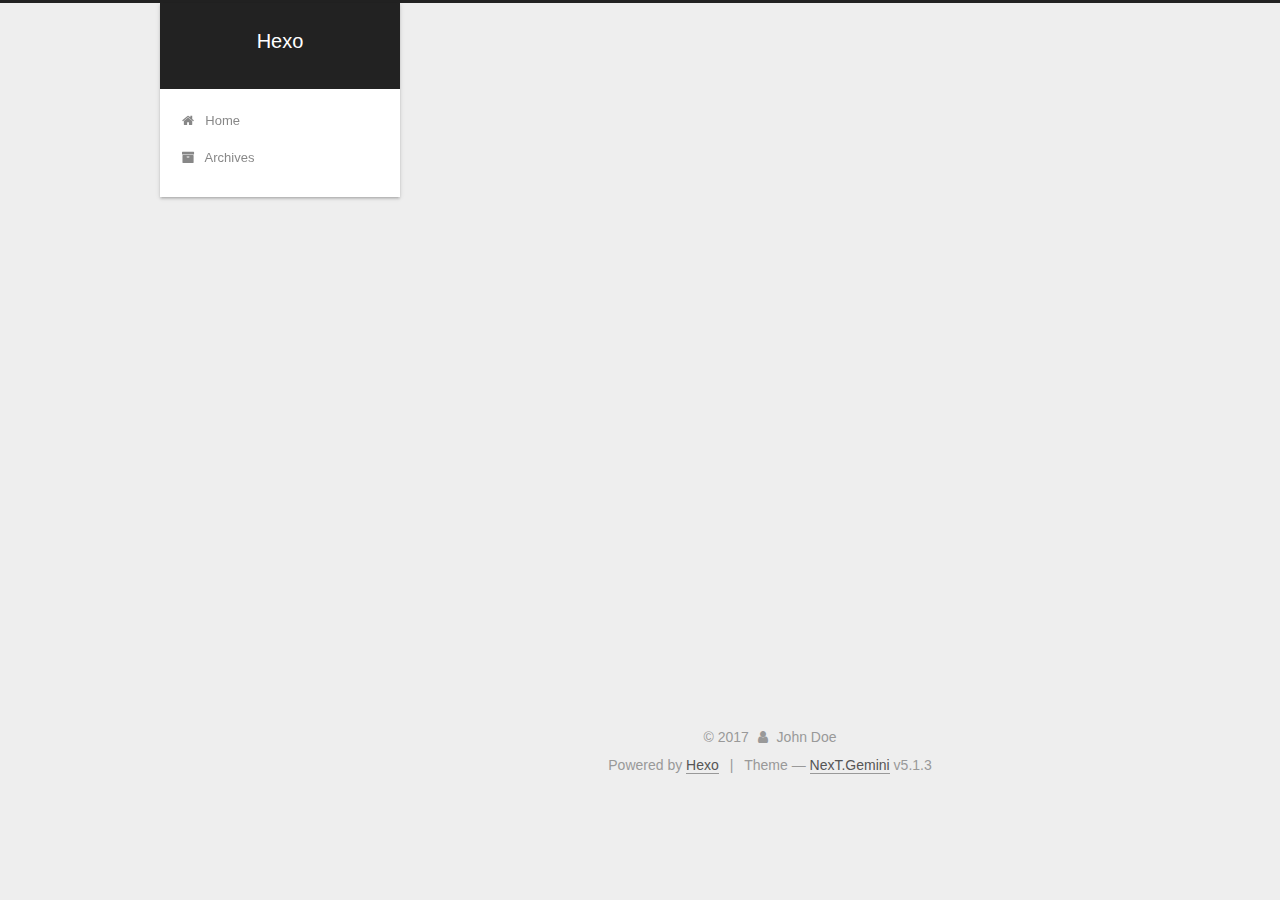
==== archives/index.html @ c8577783 "Site updated: 2017-12-04 16:47:57" ====
<!DOCTYPE html>



  


<html class="theme-next gemini use-motion" lang="">
<head>
  <meta charset="UTF-8"/>
<meta http-equiv="X-UA-Compatible" content="IE=edge" />
<meta name="viewport" content="width=device-width, initial-scale=1, maximum-scale=1"/>
<meta name="theme-color" content="#222">









<meta http-equiv="Cache-Control" content="no-transform" />
<meta http-equiv="Cache-Control" content="no-siteapp" />
















  
  
  <link href="/lib/fancybox/source/jquery.fancybox.css?v=2.1.5" rel="stylesheet" type="text/css" />







<link href="/lib/font-awesome/css/font-awesome.min.css?v=4.6.2" rel="stylesheet" type="text/css" />

<link href="/css/main.css?v=5.1.3" rel="stylesheet" type="text/css" />


  <link rel="apple-touch-icon" sizes="180x180" href="/images/apple-touch-icon-next.png?v=5.1.3">


  <link rel="icon" type="image/png" sizes="32x32" href="/images/favicon-32x32-next.png?v=5.1.3">


  <link rel="icon" type="image/png" sizes="16x16" href="/images/favicon-16x16-next.png?v=5.1.3">


  <link rel="mask-icon" href="/images/logo.svg?v=5.1.3" color="#222">





  <meta name="keywords" content="Hexo, NexT" />










<meta property="og:type" content="website">
<meta property="og:title" content="Hexo">
<meta property="og:url" content="http://yoursite.com/archives/index.html">
<meta property="og:site_name" content="Hexo">
<meta name="twitter:card" content="summary">
<meta name="twitter:title" content="Hexo">



<script type="text/javascript" id="hexo.configurations">
  var NexT = window.NexT || {};
  var CONFIG = {
    root: '/',
    scheme: 'Gemini',
    version: '5.1.3',
    sidebar: {"position":"left","display":"post","offset":12,"b2t":false,"scrollpercent":false,"onmobile":false},
    fancybox: true,
    tabs: true,
    motion: {"enable":true,"async":false,"transition":{"post_block":"fadeIn","post_header":"slideDownIn","post_body":"slideDownIn","coll_header":"slideLeftIn","sidebar":"slideUpIn"}},
    duoshuo: {
      userId: '0',
      author: 'Author'
    },
    algolia: {
      applicationID: '',
      apiKey: '',
      indexName: '',
      hits: {"per_page":10},
      labels: {"input_placeholder":"Search for Posts","hits_empty":"We didn't find any results for the search: ${query}","hits_stats":"${hits} results found in ${time} ms"}
    }
  };
</script>



  <link rel="canonical" href="http://yoursite.com/archives/"/>





  <title>Archive | Hexo</title>
  








</head>

<body itemscope itemtype="http://schema.org/WebPage" lang="">

  
  
    
  

  <div class="container sidebar-position-left page-archive">
    <div class="headband"></div>

    <header id="header" class="header" itemscope itemtype="http://schema.org/WPHeader">
      <div class="header-inner"><div class="site-brand-wrapper">
  <div class="site-meta ">
    

    <div class="custom-logo-site-title">
      <a href="/"  class="brand" rel="start">
        <span class="logo-line-before"><i></i></span>
        <span class="site-title">Hexo</span>
        <span class="logo-line-after"><i></i></span>
      </a>
    </div>
      
        <p class="site-subtitle"></p>
      
  </div>

  <div class="site-nav-toggle">
    <button>
      <span class="btn-bar"></span>
      <span class="btn-bar"></span>
      <span class="btn-bar"></span>
    </button>
  </div>
</div>

<nav class="site-nav">
  

  
    <ul id="menu" class="menu">
      
        
        <li class="menu-item menu-item-home">
          <a href="/" rel="section">
            
              <i class="menu-item-icon fa fa-fw fa-home"></i> <br />
            
            Home
          </a>
        </li>
      
        
        <li class="menu-item menu-item-archives">
          <a href="/archives/" rel="section">
            
              <i class="menu-item-icon fa fa-fw fa-archive"></i> <br />
            
            Archives
          </a>
        </li>
      

      
    </ul>
  

  
</nav>



 </div>
    </header>

    <main id="main" class="main">
      <div class="main-inner">
        <div class="content-wrap">
          <div id="content" class="content">
            

  
  
  
  <div class="post-block archive">
    <div id="posts" class="posts-collapse">
      <span class="archive-move-on"></span>

      <span class="archive-page-counter">
        
        
        
          
        
        Um..! 2 posts in total. Keep on posting.
      </span>

      

        
        
        

        
          
          <div class="collection-title">
            <h1 class="archive-year" id="archive-year-2017">2017</h1>
          </div>
        
        

        

  <article class="post post-type-normal" itemscope itemtype="http://schema.org/Article">
    <header class="post-header">

      <h2 class="post-title">
        
            <a class="post-title-link" href="/2017/12/04/test-my-site/" itemprop="url">
              
                <span itemprop="name">test_my_site</span>
              
            </a>
        
      </h2>

      <div class="post-meta">
        <time class="post-time" itemprop="dateCreated"
              datetime="2017-12-04T14:31:10+08:00"
              content="2017-12-04" >
          12-04
        </time>
      </div>

    </header>
  </article>



      

        
        
        

        
        

        

  <article class="post post-type-normal" itemscope itemtype="http://schema.org/Article">
    <header class="post-header">

      <h2 class="post-title">
        
            <a class="post-title-link" href="/2017/12/04/hello-world/" itemprop="url">
              
                <span itemprop="name">Hello World</span>
              
            </a>
        
      </h2>

      <div class="post-meta">
        <time class="post-time" itemprop="dateCreated"
              datetime="2017-12-04T14:22:46+08:00"
              content="2017-12-04" >
          12-04
        </time>
      </div>

    </header>
  </article>



      

    </div>
  </div>
  
  
  

  



          </div>
          


          

        </div>
        
          
  
  <div class="sidebar-toggle">
    <div class="sidebar-toggle-line-wrap">
      <span class="sidebar-toggle-line sidebar-toggle-line-first"></span>
      <span class="sidebar-toggle-line sidebar-toggle-line-middle"></span>
      <span class="sidebar-toggle-line sidebar-toggle-line-last"></span>
    </div>
  </div>

  <aside id="sidebar" class="sidebar">
    
    <div class="sidebar-inner">

      

      

      <section class="site-overview-wrap sidebar-panel sidebar-panel-active">
        <div class="site-overview">
          <div class="site-author motion-element" itemprop="author" itemscope itemtype="http://schema.org/Person">
            
              <p class="site-author-name" itemprop="name">John Doe</p>
              <p class="site-description motion-element" itemprop="description"></p>
          </div>

          <nav class="site-state motion-element">

            
              <div class="site-state-item site-state-posts">
              
                <a href="/archives/">
              
                  <span class="site-state-item-count">2</span>
                  <span class="site-state-item-name">posts</span>
                </a>
              </div>
            

            

            

          </nav>

          

          <div class="links-of-author motion-element">
            
          </div>

          
          

          
          

          

        </div>
      </section>

      

      

    </div>
  </aside>


        
      </div>
    </main>

    <footer id="footer" class="footer">
      <div class="footer-inner">
        <div class="copyright">&copy; <span itemprop="copyrightYear">2017</span>
  <span class="with-love">
    <i class="fa fa-user"></i>
  </span>
  <span class="author" itemprop="copyrightHolder">John Doe</span>

  
</div>


  <div class="powered-by">Powered by <a class="theme-link" target="_blank" href="https://hexo.io">Hexo</a></div>



  <span class="post-meta-divider">|</span>



  <div class="theme-info">Theme &mdash; <a class="theme-link" target="_blank" href="https://github.com/iissnan/hexo-theme-next">NexT.Gemini</a> v5.1.3</div>




        







        
      </div>
    </footer>

    
      <div class="back-to-top">
        <i class="fa fa-arrow-up"></i>
        
      </div>
    

    

  </div>

  

<script type="text/javascript">
  if (Object.prototype.toString.call(window.Promise) !== '[object Function]') {
    window.Promise = null;
  }
</script>









  












  
  
    <script type="text/javascript" src="/lib/jquery/index.js?v=2.1.3"></script>
  

  
  
    <script type="text/javascript" src="/lib/fastclick/lib/fastclick.min.js?v=1.0.6"></script>
  

  
  
    <script type="text/javascript" src="/lib/jquery_lazyload/jquery.lazyload.js?v=1.9.7"></script>
  

  
  
    <script type="text/javascript" src="/lib/velocity/velocity.min.js?v=1.2.1"></script>
  

  
  
    <script type="text/javascript" src="/lib/velocity/velocity.ui.min.js?v=1.2.1"></script>
  

  
  
    <script type="text/javascript" src="/lib/fancybox/source/jquery.fancybox.pack.js?v=2.1.5"></script>
  


  


  <script type="text/javascript" src="/js/src/utils.js?v=5.1.3"></script>

  <script type="text/javascript" src="/js/src/motion.js?v=5.1.3"></script>



  
  


  <script type="text/javascript" src="/js/src/affix.js?v=5.1.3"></script>

  <script type="text/javascript" src="/js/src/schemes/pisces.js?v=5.1.3"></script>



  

  


  <script type="text/javascript" src="/js/src/bootstrap.js?v=5.1.3"></script>



  


  




	





  





  












  





  

  

  

  
  

  

  

  

</body>
</html>
---- css/main.css ----
/* normalize.css v3.0.2 | MIT License | git.io/normalize */
html {
  font-family: sans-serif; /* 1 */
  -ms-text-size-adjust: 100%; /* 2 */
  -webkit-text-size-adjust: 100%; /* 2 */
}
body {
  margin: 0;
}
article,
aside,
details,
figcaption,
figure,
footer,
header,
hgroup,
main,
menu,
nav,
section,
summary {
  display: block;
}
audio,
canvas,
progress,
video {
  display: inline-block; /* 1 */
  vertical-align: baseline; /* 2 */
}
audio:not([controls]) {
  display: none;
  height: 0;
}
[hidden],
template {
  display: none;
}
a {
  background-color: transparent;
}
a:active,
a:hover {
  outline: 0;
}
abbr[title] {
  border-bottom: 1px dotted;
}
b,
strong {
  font-weight: bold;
}
dfn {
  font-style: italic;
}
h1 {
  font-size: 2em;
  margin: 0.67em 0;
}
mark {
  background: #ff0;
  color: #000;
}
small {
  font-size: 80%;
}
sub,
sup {
  font-size: 75%;
  line-height: 0;
  position: relative;
  vertical-align: baseline;
}
sup {
  top: -0.5em;
}
sub {
  bottom: -0.25em;
}
img {
  border: 0;
}
svg:not(:root) {
  overflow: hidden;
}
figure {
  margin: 1em 40px;
}
hr {
  -moz-box-sizing: content-box;
  box-sizing: content-box;
  height: 0;
}
pre {
  overflow: auto;
}
code,
kbd,
pre,
samp {
  font-family: monospace, monospace;
  font-size: 1em;
}
button,
input,
optgroup,
select,
textarea {
  color: inherit; /* 1 */
  font: inherit; /* 2 */
  margin: 0; /* 3 */
}
button {
  overflow: visible;
}
button,
select {
  text-transform: none;
}
button,
html input[type="button"],
input[type="reset"],
input[type="submit"] {
  -webkit-appearance: button; /* 2 */
  cursor: pointer; /* 3 */
}
button[disabled],
html input[disabled] {
  cursor: default;
}
button::-moz-focus-inner,
input::-moz-focus-inner {
  border: 0;
  padding: 0;
}
input {
  line-height: normal;
}
input[type="checkbox"],
input[type="radio"] {
  box-sizing: border-box; /* 1 */
  padding: 0; /* 2 */
}
input[type="number"]::-webkit-inner-spin-button,
input[type="number"]::-webkit-outer-spin-button {
  height: auto;
}
input[type="search"] {
  -webkit-appearance: textfield; /* 1 */
  -moz-box-sizing: content-box;
  -webkit-box-sizing: content-box; /* 2 */
  box-sizing: content-box;
}
input[type="search"]::-webkit-search-cancel-button,
input[type="search"]::-webkit-search-decoration {
  -webkit-appearance: none;
}
fieldset {
  border: 1px solid #c0c0c0;
  margin: 0 2px;
  padding: 0.35em 0.625em 0.75em;
}
legend {
  border: 0; /* 1 */
  padding: 0; /* 2 */
}
textarea {
  overflow: auto;
}
optgroup {
  font-weight: bold;
}
table {
  border-collapse: collapse;
  border-spacing: 0;
}
td,
th {
  padding: 0;
}
::selection {
  background: #262a30;
  color: #fff;
}
body {
  position: relative;
  font-family: 'Lato', "PingFang SC", "Microsoft YaHei", sans-serif;
  font-size: 14px;
  line-height: 2;
  color: #555;
  background: #eee;
}
@media (max-width: 767px) {
  body {
    padding-right: 0 !important;
  }
}
@media (min-width: 768px) and (max-width: 991px) {
  body {
    padding-right: 0 !important;
  }
}
@media (min-width: 1600px) {
  body {
    font-size: 16px;
  }
}
h1,
h2,
h3,
h4,
h5,
h6 {
  margin: 0;
  padding: 0;
  font-weight: bold;
  line-height: 1.5;
  font-family: 'Lato', "PingFang SC", "Microsoft YaHei", sans-serif;
}
h2,
h3,
h4,
h5,
h6 {
  margin: 20px 0 15px;
}
h1 {
  font-size: 22px;
}
@media (max-width: 767px) {
  h1 {
    font-size: 18px;
  }
}
h2 {
  font-size: 20px;
}
@media (max-width: 767px) {
  h2 {
    font-size: 16px;
  }
}
h3 {
  font-size: 18px;
}
@media (max-width: 767px) {
  h3 {
    font-size: 14px;
  }
}
h4 {
  font-size: 16px;
}
@media (max-width: 767px) {
  h4 {
    font-size: 12px;
  }
}
h5 {
  font-size: 14px;
}
@media (max-width: 767px) {
  h5 {
    font-size: 10px;
  }
}
h6 {
  font-size: 12px;
}
@media (max-width: 767px) {
  h6 {
    font-size: 8px;
  }
}
p {
  margin: 0 0 20px 0;
}
a {
  color: #555;
  text-decoration: none;
  outline: none;
  border-bottom: 1px solid #999;
  word-wrap: break-word;
}
a:hover {
  color: #222;
  border-bottom-color: #222;
}
blockquote {
  margin: 0;
  padding: 0;
}
img {
  display: block;
  margin: auto;
  max-width: 100%;
  height: auto;
}
hr {
  margin: 40px 0;
  height: 3px;
  border: none;
  background-color: #ddd;
  background-image: repeating-linear-gradient(-45deg, #fff, #fff 4px, transparent 4px, transparent 8px);
}
blockquote {
  padding: 0 15px;
  color: #666;
  border-left: 4px solid #ddd;
}
blockquote cite::before {
  content: "-";
  padding: 0 5px;
}
dt {
  font-weight: 700;
}
dd {
  margin: 0;
  padding: 0;
}
kbd {
  border: 1px solid #ccc;
  border-radius: 0.2em;
  box-shadow: 0.1em 0.1em 0.2em rgba(0,0,0,0.1);
  background-color: #f9f9f9;
  font-family: inherit;
  background-image: -webkit-linear-gradient(top, #eee, #fff, #eee);
  padding: 0.1em 0.3em;
  white-space: nowrap;
}
.text-left {
  text-align: left;
}
.text-center {
  text-align: center;
}
.text-right {
  text-align: right;
}
.text-justify {
  text-align: justify;
}
.text-nowrap {
  white-space: nowrap;
}
.text-lowercase {
  text-transform: lowercase;
}
.text-uppercase {
  text-transform: uppercase;
}
.text-capitalize {
  text-transform: capitalize;
}
.center-block {
  display: block;
  margin-left: auto;
  margin-right: auto;
}
.clearfix:before,
.clearfix:after {
  content: " ";
  display: table;
}
.clearfix:after {
  clear: both;
}
.pullquote {
  width: 45%;
}
.pullquote.left {
  float: left;
  margin-left: 5px;
  margin-right: 10px;
}
.pullquote.right {
  float: right;
  margin-left: 10px;
  margin-right: 5px;
}
.affix.affix.affix {
  position: fixed;
}
.translation {
  margin-top: -20px;
  font-size: 14px;
  color: #999;
}
.scrollbar-measure {
  width: 100px;
  height: 100px;
  overflow: scroll;
  position: absolute;
  top: -9999px;
}
.use-motion .motion-element {
  opacity: 0;
}
table {
  margin: 20px 0;
  width: 100%;
  border-collapse: collapse;
  border-spacing: 0;
  border: 1px solid #ddd;
  font-size: 14px;
  table-layout: fixed;
  word-wrap: break-all;
}
table>tbody>tr:nth-of-type(odd) {
  background-color: #f9f9f9;
}
table>tbody>tr:hover {
  background-color: #f5f5f5;
}
caption,
th,
td {
  padding: 8px;
  text-align: left;
  vertical-align: middle;
  font-weight: normal;
}
th,
td {
  border-bottom: 3px solid #ddd;
  border-right: 1px solid #eee;
}
th {
  padding-bottom: 10px;
  font-weight: 700;
}
td {
  border-bottom-width: 1px;
}
html,
body {
  height: 100%;
}
.container {
  position: relative;
  min-height: 100%;
}
.header-inner {
  margin: 0 auto;
  padding: 100px 0 70px;
  width: calc(100% - 252px);
}
@media (min-width: 1600px) {
  .container .header-inner {
    width: 900px;
  }
}
.main {
  padding-bottom: 150px;
}
.main-inner {
  margin: 0 auto;
  width: calc(100% - 252px);
}
@media (min-width: 1600px) {
  .container .main-inner {
    width: 900px;
  }
}
.footer {
  position: absolute;
  left: 0;
  bottom: 0;
  width: 100%;
  min-height: 50px;
}
.footer-inner {
  box-sizing: border-box;
  margin: 20px auto;
  width: calc(100% - 252px);
}
@media (min-width: 1600px) {
  .container .footer-inner {
    width: 900px;
  }
}
pre,
.highlight {
  overflow: auto;
  margin: 20px 0;
  padding: 0;
  font-size: 13px;
  color: #4d4d4c;
  background: #f7f7f7;
  line-height: 1.6;
}
pre,
code {
  font-family: consolas, Menlo, "PingFang SC", "Microsoft YaHei", monospace;
}
code {
  padding: 2px 4px;
  word-wrap: break-word;
  color: #555;
  background: #eee;
  border-radius: 3px;
  font-size: 13px;
}
pre {
  padding: 10px;
}
pre code {
  padding: 0;
  color: #4d4d4c;
  background: none;
  text-shadow: none;
}
.highlight {
  border-radius: 1px;
}
.highlight pre {
  border: none;
  margin: 0;
  padding: 10px 0;
}
.highlight table {
  margin: 0;
  width: auto;
  border: none;
}
.highlight td {
  border: none;
  padding: 0;
}
.highlight figcaption {
  font-size: 1em;
  color: #4d4d4c;
  line-height: 1em;
  margin-bottom: 1em;
}
.highlight figcaption:before,
.highlight figcaption:after {
  content: " ";
  display: table;
}
.highlight figcaption:after {
  clear: both;
}
.highlight figcaption a {
  float: right;
  color: #4d4d4c;
}
.highlight figcaption a:hover {
  border-bottom-color: #4d4d4c;
}
.highlight .gutter pre {
  padding-left: 10px;
  padding-right: 10px;
  color: #869194;
  text-align: right;
  background-color: #eff2f3;
}
.highlight .code pre {
  width: 100%;
  padding-left: 10px;
  padding-right: 10px;
  background-color: #f7f7f7;
}
.highlight .line {
  height: 20px;
}
.gutter {
  -webkit-user-select: none;
  -moz-user-select: none;
  -ms-user-select: none;
  user-select: none;
}
.gist table {
  width: auto;
}
.gist table td {
  border: none;
}
pre .deletion {
  background: #fdd;
}
pre .addition {
  background: #dfd;
}
pre .meta {
  color: #8959a8;
}
pre .comment {
  color: #8e908c;
}
pre .variable,
pre .attribute,
pre .tag,
pre .regexp,
pre .ruby .constant,
pre .xml .tag .title,
pre .xml .pi,
pre .xml .doctype,
pre .html .doctype,
pre .css .id,
pre .css .class,
pre .css .pseudo {
  color: #c82829;
}
pre .number,
pre .preprocessor,
pre .built_in,
pre .literal,
pre .params,
pre .constant,
pre .command {
  color: #f5871f;
}
pre .ruby .class .title,
pre .css .rules .attribute,
pre .string,
pre .value,
pre .inheritance,
pre .header,
pre .ruby .symbol,
pre .xml .cdata,
pre .special,
pre .number,
pre .formula {
  color: #718c00;
}
pre .title,
pre .css .hexcolor {
  color: #3e999f;
}
pre .function,
pre .python .decorator,
pre .python .title,
pre .ruby .function .title,
pre .ruby .title .keyword,
pre .perl .sub,
pre .javascript .title,
pre .coffeescript .title {
  color: #4271ae;
}
pre .keyword,
pre .javascript .function {
  color: #8959a8;
}
.full-image.full-image.full-image {
  border: none;
  max-width: 100%;
  width: auto;
  margin: 20px auto;
}
@media (min-width: 992px) {
  .full-image.full-image.full-image {
    max-width: none;
    width: 118%;
    margin: 0 -9%;
  }
}
.blockquote-center,
.page-home .post-type-quote blockquote,
.page-post-detail .post-type-quote blockquote {
  position: relative;
  margin: 40px 0;
  padding: 0;
  border-left: none;
  text-align: center;
}
.blockquote-center::before,
.page-home .post-type-quote blockquote::before,
.page-post-detail .post-type-quote blockquote::before,
.blockquote-center::after,
.page-home .post-type-quote blockquote::after,
.page-post-detail .post-type-quote blockquote::after {
  position: absolute;
  content: ' ';
  display: block;
  width: 100%;
  height: 24px;
  opacity: 0.2;
  background-repeat: no-repeat;
  background-position: 0 -6px;
  background-size: 22px 22px;
}
.blockquote-center::before,
.page-home .post-type-quote blockquote::before,
.page-post-detail .post-type-quote blockquote::before {
  top: -20px;
  background-image: url("../images/quote-l.svg");
  border-top: 1px solid #ccc;
}
.blockquote-center::after,
.page-home .post-type-quote blockquote::after,
.page-post-detail .post-type-quote blockquote::after {
  bottom: -20px;
  background-image: url("../images/quote-r.svg");
  border-bottom: 1px solid #ccc;
  background-position: 100% 8px;
}
.blockquote-center p,
.page-home .post-type-quote blockquote p,
.page-post-detail .post-type-quote blockquote p,
.blockquote-center div,
.page-home .post-type-quote blockquote div,
.page-post-detail .post-type-quote blockquote div {
  text-align: center;
}
.post .post-body .group-picture img {
  box-sizing: border-box;
  padding: 0 3px;
  border: none;
}
.post .group-picture-row {
  overflow: hidden;
  margin-top: 6px;
}
.post .group-picture-row:first-child {
  margin-top: 0;
}
.post .group-picture-column {
  float: left;
}
.page-post-detail .post-body .group-picture-column {
  float: none;
  margin-top: 10px;
  width: auto !important;
}
.page-post-detail .post-body .group-picture-column img {
  margin: 0 auto;
}
.page-archive .group-picture-container {
  overflow: hidden;
}
.page-archive .group-picture-row {
  float: left;
}
.page-archive .group-picture-row:first-child {
  margin-top: 6px;
}
.page-archive .group-picture-column {
  max-width: 150px;
  max-height: 150px;
}
.post-body .note {
  position: relative;
  padding: 15px;
  margin-bottom: 20px;
  border: 1px solid #eee;
  border-left-width: 5px;
  border-radius: 3px;
}
.post-body .note h2,
.post-body .note h3,
.post-body .note h4,
.post-body .note h5,
.post-body .note h6 {
  margin-top: 0;
  margin-bottom: 0;
  border-bottom: initial;
  padding-top: 0 !important;
}
.post-body .note p:first-child,
.post-body .note ul:first-child,
.post-body .note ol:first-child,
.post-body .note table:first-child,
.post-body .note pre:first-child,
.post-body .note blockquote:first-child {
  margin-top: 0;
}
.post-body .note p:last-child,
.post-body .note ul:last-child,
.post-body .note ol:last-child,
.post-body .note table:last-child,
.post-body .note pre:last-child,
.post-body .note blockquote:last-child {
  margin-bottom: 0;
}
.post-body .note.default {
  border-left-color: #777;
}
.post-body .note.default h2,
.post-body .note.default h3,
.post-body .note.default h4,
.post-body .note.default h5,
.post-body .note.default h6 {
  color: #777;
}
.post-body .note.primary {
  border-left-color: #6f42c1;
}
.post-body .note.primary h2,
.post-body .note.primary h3,
.post-body .note.primary h4,
.post-body .note.primary h5,
.post-body .note.primary h6 {
  color: #6f42c1;
}
.post-body .note.info {
  border-left-color: #428bca;
}
.post-body .note.info h2,
.post-body .note.info h3,
.post-body .note.info h4,
.post-body .note.info h5,
.post-body .note.info h6 {
  color: #428bca;
}
.post-body .note.success {
  border-left-color: #5cb85c;
}
.post-body .note.success h2,
.post-body .note.success h3,
.post-body .note.success h4,
.post-body .note.success h5,
.post-body .note.success h6 {
  color: #5cb85c;
}
.post-body .note.warning {
  border-left-color: #f0ad4e;
}
.post-body .note.warning h2,
.post-body .note.warning h3,
.post-body .note.warning h4,
.post-body .note.warning h5,
.post-body .note.warning h6 {
  color: #f0ad4e;
}
.post-body .note.danger {
  border-left-color: #d9534f;
}
.post-body .note.danger h2,
.post-body .note.danger h3,
.post-body .note.danger h4,
.post-body .note.danger h5,
.post-body .note.danger h6 {
  color: #d9534f;
}
.post-body .label {
  display: inline;
  padding: 0 2px;
  white-space: nowrap;
}
.post-body .label.default {
  background-color: #f0f0f0;
}
.post-body .label.primary {
  background-color: #efe6f7;
}
.post-body .label.info {
  background-color: #e5f2f8;
}
.post-body .label.success {
  background-color: #e7f4e9;
}
.post-body .label.warning {
  background-color: #fcf6e1;
}
.post-body .label.danger {
  background-color: #fae8eb;
}
.post-body .tabs {
  position: relative;
  display: block;
  margin-bottom: 20px;
  padding-top: 10px;
}
.post-body .tabs ul.nav-tabs {
  margin: 0;
  padding: 0;
  display: flex;
  margin-bottom: -1px;
}
@media (max-width: 413px) {
  .post-body .tabs ul.nav-tabs {
    display: block;
    margin-bottom: 5px;
  }
}
.post-body .tabs ul.nav-tabs li.tab {
  list-style-type: none !important;
  margin: 0 0.25em 0 0;
  border-top: 3px solid transparent;
  border-left: 1px solid transparent;
  border-right: 1px solid transparent;
}
@media (max-width: 413px) {
  .post-body .tabs ul.nav-tabs li.tab {
    margin: initial;
    border-top: 1px solid transparent;
    border-left: 3px solid transparent;
    border-right: 1px solid transparent;
    border-bottom: 1px solid transparent;
  }
}
.post-body .tabs ul.nav-tabs li.tab a {
  outline: 0;
  border-bottom: initial;
  display: block;
  line-height: 1.8em;
  padding: 0.25em 0.75em;
  transition-duration: 0.2s;
  transition-timing-function: ease-out;
  transition-delay: 0s;
}
.post-body .tabs ul.nav-tabs li.tab a i {
  width: 1.285714285714286em;
}
.post-body .tabs ul.nav-tabs li.tab.active {
  border-top: 3px solid #fc6423;
  border-left: 1px solid #ddd;
  border-right: 1px solid #ddd;
  background-color: #fff;
}
@media (max-width: 413px) {
  .post-body .tabs ul.nav-tabs li.tab.active {
    border-top: 1px solid #ddd;
    border-left: 3px solid #fc6423;
    border-right: 1px solid #ddd;
    border-bottom: 1px solid #ddd;
  }
}
.post-body .tabs ul.nav-tabs li.tab.active a {
  cursor: default;
  color: #555;
}
.post-body .tabs .tab-content {
  background-color: #fff;
}
.post-body .tabs .tab-content .tab-pane {
  border: 1px solid #ddd;
  padding: 20px 20px 0 20px;
}
.post-body .tabs .tab-content .tab-pane:not(.active) {
  display: none !important;
}
.post-body .tabs .tab-content .tab-pane.active {
  display: block !important;
}
.btn {
  display: inline-block;
  padding: 0 20px;
  font-size: 14px;
  color: #555;
  background: #fff;
  border: 2px solid #555;
  text-decoration: none;
  border-radius: 2px;
  transition-property: background-color;
  transition-duration: 0.2s;
  transition-timing-function: ease-in-out;
  transition-delay: 0s;
  line-height: 2;
}
.btn:hover {
  border-color: #222;
  color: #fff;
  background: #222;
}
.btn +.btn {
  margin: 0 0 8px 8px;
}
.btn .fa-fw {
  width: 1.285714285714286em;
  text-align: left;
}
.btn-bar {
  display: block;
  width: 22px;
  height: 2px;
  background: #555;
  border-radius: 1px;
}
.btn-bar+.btn-bar {
  margin-top: 4px;
}
.pagination {
  margin: 120px 0 40px;
  text-align: center;
  border-top: 1px solid #eee;
}
.page-number-basic,
.pagination .prev,
.pagination .next,
.pagination .page-number,
.pagination .space {
  display: inline-block;
  position: relative;
  top: -1px;
  margin: 0 10px;
  padding: 0 11px;
}
@media (max-width: 767px) {
  .page-number-basic,
  .pagination .prev,
  .pagination .next,
  .pagination .page-number,
  .pagination .space {
    margin: 0 5px;
  }
}
.pagination .prev,
.pagination .next,
.pagination .page-number {
  border-bottom: 0;
  border-top: 1px solid #eee;
  transition-property: border-color;
  transition-duration: 0.2s;
  transition-timing-function: ease-in-out;
  transition-delay: 0s;
}
.pagination .prev:hover,
.pagination .next:hover,
.pagination .page-number:hover {
  border-top-color: #222;
}
.pagination .space {
  padding: 0;
  margin: 0;
}
.pagination .prev {
  margin-left: 0;
}
.pagination .next {
  margin-right: 0;
}
.pagination .page-number.current {
  color: #fff;
  background: #ccc;
  border-top-color: #ccc;
}
@media (max-width: 767px) {
  .pagination {
    border-top: none;
  }
  .pagination .prev,
  .pagination .next,
  .pagination .page-number {
    margin-bottom: 10px;
    border-top: 0;
    border-bottom: 1px solid #eee;
    padding: 0 10px;
  }
  .pagination .prev:hover,
  .pagination .next:hover,
  .pagination .page-number:hover {
    border-bottom-color: #222;
  }
}
.comments {
  margin: 60px 20px 0;
}
.tag-cloud {
  text-align: center;
}
.tag-cloud a {
  display: inline-block;
  margin: 10px;
}
.back-to-top {
  box-sizing: border-box;
  position: fixed;
  bottom: -100px;
  right: 30px;
  z-index: 1050;
  padding: 0 6px;
  width: 24px;
  background: #222;
  font-size: 12px;
  opacity: 0.6;
  color: #fff;
  cursor: pointer;
  text-align: center;
  -webkit-transform: translateZ(0);
  transition-property: bottom;
  transition-duration: 0.2s;
  transition-timing-function: ease-in-out;
  transition-delay: 0s;
}
@media (min-width: 768px) and (max-width: 991px) {
  .back-to-top {
    display: none !important;
  }
}
@media (max-width: 767px) {
  .back-to-top {
    display: none !important;
  }
}
.back-to-top.back-to-top-on {
  bottom: 30px;
}
.header {
  background: transparent;
}
.header-inner {
  position: relative;
}
.headband {
  height: 3px;
  background: #222;
}
.site-meta {
  margin: 0;
  text-align: center;
}
@media (max-width: 767px) {
  .site-meta {
    text-align: center;
  }
}
.brand {
  position: relative;
  display: inline-block;
  padding: 0 40px;
  color: #fff;
  background: #222;
  border-bottom: none;
}
.brand:hover {
  color: #fff;
}
.logo {
  display: inline-block;
  margin-right: 5px;
  line-height: 36px;
  vertical-align: top;
}
.site-title {
  display: inline-block;
  vertical-align: top;
  line-height: 36px;
  font-size: 20px;
  font-weight: normal;
  font-family: 'Lato', "PingFang SC", "Microsoft YaHei", sans-serif;
}
.site-subtitle {
  margin-top: 10px;
  font-size: 13px;
  color: #ddd;
}
.use-motion .brand {
  opacity: 0;
}
.use-motion .logo,
.use-motion .site-title,
.use-motion .site-subtitle {
  opacity: 0;
  position: relative;
  top: -10px;
}
.site-nav-toggle {
  display: none;
  position: absolute;
  top: 10px;
  left: 10px;
}
@media (max-width: 767px) {
  .site-nav-toggle {
    display: block;
  }
}
.site-nav-toggle button {
  margin-top: 2px;
  padding: 9px 10px;
  background: transparent;
  border: none;
}
@media (max-width: 767px) {
  .site-nav {
    display: none;
    margin: 0 -10px;
    padding: 0 10px;
    clear: both;
    border-top: 1px solid #ddd;
  }
}
@media (min-width: 768px) and (max-width: 991px) {
  .site-nav {
    display: block !important;
  }
}
@media (min-width: 992px) {
  .site-nav {
    display: block !important;
  }
}
.menu {
  margin-top: 20px;
  padding-left: 0;
  text-align: center;
}
.menu .menu-item {
  display: inline-block;
  margin: 0 10px;
  list-style: none;
}
@media screen and (max-width: 767px) {
  .menu .menu-item {
    margin-top: 10px;
  }
}
.menu .menu-item a {
  display: block;
  font-size: 13px;
  line-height: inherit;
  border-bottom: 1px solid transparent;
  transition-property: border-color;
  transition-duration: 0.2s;
  transition-timing-function: ease-in-out;
  transition-delay: 0s;
}
.menu .menu-item a:hover,
.menu-item-active a {
  border-bottom-color: #222;
}
.menu .menu-item .fa {
  margin-right: 5px;
}
.use-motion .menu-item {
  opacity: 0;
}
.post-body {
  font-family: 'Lato', "PingFang SC", "Microsoft YaHei", sans-serif;
}
@media (max-width: 767px) {
  .post-body {
    word-break: break-word;
  }
}
.post-body .fancybox img {
  display: block !important;
  margin: 0 auto;
  cursor: pointer;
  cursor: zoom-in;
  cursor: -webkit-zoom-in;
}
.post-body .image-caption,
.post-body .figure .caption {
  margin: -20px auto 15px;
  text-align: center;
  font-size: 14px;
  color: #999;
  font-weight: bold;
  line-height: 1;
}
.post-sticky-flag {
  display: inline-block;
  font-size: 16px;
  -ms-transform: rotate(30deg);
  -webkit-transform: rotate(30deg);
  -moz-transform: rotate(30deg);
  -ms-transform: rotate(30deg);
  -o-transform: rotate(30deg);
  transform: rotate(30deg);
}
.use-motion .post-block,
.use-motion .pagination,
.use-motion .comments {
  opacity: 0;
}
.use-motion .post-header {
  opacity: 0;
}
.use-motion .post-body {
  opacity: 0;
}
.use-motion .collection-title {
  opacity: 0;
}
.posts-expand {
  padding-top: 40px;
}
@media (max-width: 767px) {
  .posts-expand {
    margin: 0 20px;
  }
  .post-body pre .gutter pre {
    padding-right: 10px;
  }
  .post-body .highlight {
    margin-left: 0px;
    margin-right: 0px;
    padding: 0;
  }
  .post-body .highlight .gutter pre {
    padding-right: 10px;
  }
}
@media (min-width: 992px) {
  .posts-expand .post-body {
    text-align: justify;
  }
}
.posts-expand .post-body h2,
.posts-expand .post-body h3,
.posts-expand .post-body h4,
.posts-expand .post-body h5,
.posts-expand .post-body h6 {
  padding-top: 10px;
}
.posts-expand .post-body h2 .header-anchor,
.posts-expand .post-body h3 .header-anchor,
.posts-expand .post-body h4 .header-anchor,
.posts-expand .post-body h5 .header-anchor,
.posts-expand .post-body h6 .header-anchor {
  float: right;
  margin-left: 10px;
  color: #ccc;
  border-bottom-style: none;
  visibility: hidden;
}
.posts-expand .post-body h2 .header-anchor:hover,
.posts-expand .post-body h3 .header-anchor:hover,
.posts-expand .post-body h4 .header-anchor:hover,
.posts-expand .post-body h5 .header-anchor:hover,
.posts-expand .post-body h6 .header-anchor:hover {
  color: inherit;
}
.posts-expand .post-body h2:hover .header-anchor,
.posts-expand .post-body h3:hover .header-anchor,
.posts-expand .post-body h4:hover .header-anchor,
.posts-expand .post-body h5:hover .header-anchor,
.posts-expand .post-body h6:hover .header-anchor {
  visibility: visible;
}
.posts-expand .post-body ul li {
  list-style: circle;
}
.posts-expand .post-body img {
  box-sizing: border-box;
  margin: auto;
  padding: 3px;
  border: 1px solid #ddd;
}
.posts-expand .post-body .fancybox img {
  margin: 0 auto 25px;
}
@media (max-width: 767px) {
  .posts-collapse {
    margin: 0 20px;
  }
  .posts-collapse .post-title,
  .posts-collapse .post-meta {
    display: block;
    width: auto;
    text-align: left;
  }
}
.posts-collapse {
  position: relative;
  z-index: 1010;
  margin-left: 55px;
}
.posts-collapse::after {
  content: " ";
  position: absolute;
  top: 20px;
  left: 0;
  margin-left: -2px;
  width: 4px;
  height: 100%;
  background: #f5f5f5;
  z-index: -1;
}
@media (max-width: 767px) {
  .posts-collapse {
    margin: 0 20px;
  }
}
.posts-collapse .collection-title {
  position: relative;
  margin: 60px 0;
}
.posts-collapse .collection-title h1,
.posts-collapse .collection-title h2 {
  margin-left: 20px;
}
.posts-collapse .collection-title small {
  color: #bbb;
  margin-left: 5px;
}
.posts-collapse .collection-title::before {
  content: " ";
  position: absolute;
  left: 0;
  top: 50%;
  margin-left: -4px;
  margin-top: -4px;
  width: 8px;
  height: 8px;
  background: #bbb;
  border-radius: 50%;
}
.posts-collapse .post {
  margin: 30px 0;
}
.posts-collapse .post-header {
  position: relative;
  transition-duration: 0.2s;
  transition-timing-function: ease-in-out;
  transition-delay: 0s;
  transition-property: border;
  border-bottom: 1px dashed #ccc;
}
.posts-collapse .post-header::before {
  content: " ";
  position: absolute;
  left: 0;
  top: 12px;
  width: 6px;
  height: 6px;
  margin-left: -4px;
  background: #bbb;
  border-radius: 50%;
  border: 1px solid #fff;
  transition-duration: 0.2s;
  transition-timing-function: ease-in-out;
  transition-delay: 0s;
  transition-property: background;
}
.posts-collapse .post-header:hover {
  border-bottom-color: #666;
}
.posts-collapse .post-header:hover::before {
  background: #222;
}
.posts-collapse .post-meta {
  position: absolute;
  font-size: 12px;
  left: 20px;
  top: 5px;
}
.posts-collapse .post-comments-count {
  display: none;
}
.posts-collapse .post-title {
  margin-left: 60px;
  font-size: 16px;
  font-weight: normal;
  line-height: inherit;
}
.posts-collapse .post-title::after {
  margin-left: 3px;
  opacity: 0.6;
}
.posts-collapse .post-title a {
  color: #666;
  border-bottom: none;
}
.page-home .post-type-quote .post-header,
.page-post-detail .post-type-quote .post-header,
.page-home .post-type-quote .post-tags,
.page-post-detail .post-type-quote .post-tags {
  display: none;
}
.posts-expand .post-title {
  text-align: center;
  word-break: break-word;
  font-weight: 400;
}
.posts-expand .post-title-link {
  display: inline-block;
  position: relative;
  color: #555;
  border-bottom: none;
  line-height: 1.2;
  vertical-align: top;
}
.posts-expand .post-title-link::before {
  content: "";
  position: absolute;
  width: 100%;
  height: 2px;
  bottom: 0;
  left: 0;
  background-color: #000;
  visibility: hidden;
  -webkit-transform: scaleX(0);
  -moz-transform: scaleX(0);
  -ms-transform: scaleX(0);
  -o-transform: scaleX(0);
  transform: scaleX(0);
  transition-duration: 0.2s;
  transition-timing-function: ease-in-out;
  transition-delay: 0s;
}
.posts-expand .post-title-link:hover::before {
  visibility: visible;
  -webkit-transform: scaleX(1);
  -moz-transform: scaleX(1);
  -ms-transform: scaleX(1);
  -o-transform: scaleX(1);
  transform: scaleX(1);
}
.posts-expand .post-title-link .fa {
  font-size: 16px;
}
.posts-expand .post-meta {
  margin: 3px 0 60px 0;
  color: #999;
  font-family: 'Lato', "PingFang SC", "Microsoft YaHei", sans-serif;
  font-size: 12px;
  text-align: center;
}
.posts-expand .post-meta .post-category-list {
  display: inline-block;
  margin: 0;
  padding: 3px;
}
.posts-expand .post-meta .post-category-list-link {
  color: #999;
}
.posts-expand .post-meta .post-description {
  font-size: 14px;
  margin-top: 2px;
}
.post-meta-divider {
  margin: 0 0.5em;
}
.post-meta-item-icon {
  margin-right: 3px;
}
@media (min-width: 768px) and (max-width: 991px) {
  .post-meta-item-icon {
    display: inline-block;
  }
}
@media (max-width: 767px) {
  .post-meta-item-icon {
    display: inline-block;
  }
}
@media (min-width: 768px) and (max-width: 991px) {
  .post-meta-item-text {
    display: none;
  }
}
@media (max-width: 767px) {
  .post-meta-item-text {
    display: none;
  }
}
@media (max-width: 767px) {
  .posts-expand .post-comments-count {
    display: none;
  }
}
.post-button {
  margin-top: 40px;
}
.posts-expand .post-tags {
  margin-top: 40px;
  text-align: center;
}
.posts-expand .post-tags a {
  display: inline-block;
  margin-right: 10px;
  font-size: 13px;
}
.post-nav {
  display: table;
  margin-top: 15px;
  width: 100%;
  border-top: 1px solid #eee;
}
.post-nav-divider {
  display: table-cell;
  width: 10%;
}
.post-nav-item {
  display: table-cell;
  padding: 10px 0 0 0;
  width: 45%;
  vertical-align: top;
}
.post-nav-item a {
  position: relative;
  display: block;
  line-height: 25px;
  font-size: 14px;
  color: #555;
  border-bottom: none;
}
.post-nav-item a:hover {
  color: #222;
  border-bottom: none;
}
.post-nav-item a:active {
  top: 2px;
}
.post-nav-item .fa {
  position: absolute;
  top: 8px;
  left: 0;
  font-size: 12px;
}
.post-nav-next a {
  padding-left: 15px;
}
.post-nav-prev {
  text-align: right;
}
.post-nav-prev a {
  padding-right: 15px;
}
.post-nav-prev .fa {
  right: 0;
  left: auto;
}
.posts-expand .post-eof {
  display: block;
  margin: 80px auto 60px;
  width: 8%;
  height: 1px;
  background: #ccc;
  text-align: center;
}
.post:last-child .post-eof.post-eof.post-eof {
  display: none;
}
.post-gallery {
  display: table;
  table-layout: fixed;
  width: 100%;
  border-collapse: separate;
}
.post-gallery-row {
  display: table-row;
}
.post-gallery .post-gallery-img {
  display: table-cell;
  text-align: center;
  vertical-align: middle;
  border: none;
}
.post-gallery .post-gallery-img img {
  max-width: 100%;
  max-height: 100%;
  border: none;
}
.fancybox-close,
.fancybox-close:hover {
  border: none;
}
.rtl.post-body p,
.rtl.post-body a,
.rtl.post-body h1,
.rtl.post-body h2,
.rtl.post-body h3,
.rtl.post-body h4,
.rtl.post-body h5,
.rtl.post-body h6,
.rtl.post-body li,
.rtl.post-body ul,
.rtl.post-body ol {
  direction: rtl;
  font-family: UKIJ Ekran;
}
.rtl.post-title {
  font-family: UKIJ Ekran;
}
.sidebar {
  position: fixed;
  right: 0;
  top: 0;
  bottom: 0;
  width: 0;
  z-index: 1040;
  box-shadow: inset 0 2px 6px #000;
  background: #222;
  -webkit-transform: translateZ(0);
}
.sidebar a {
  color: #999;
  border-bottom-color: #555;
}
.sidebar a:hover {
  color: #eee;
}
@media (min-width: 768px) and (max-width: 991px) {
  .sidebar {
    display: none !important;
  }
}
@media (max-width: 767px) {
  .sidebar {
    display: none !important;
  }
}
.sidebar-inner {
  position: relative;
  padding: 20px 10px;
  color: #999;
  text-align: center;
}
.site-overview-wrap {
  overflow: hidden;
}
.site-overview {
  overflow-y: auto;
  overflow-x: hidden;
}
.sidebar-toggle {
  position: fixed;
  right: 30px;
  bottom: 45px;
  width: 14px;
  height: 14px;
  padding: 5px;
  background: #222;
  line-height: 0;
  z-index: 1050;
  cursor: pointer;
  -webkit-transform: translateZ(0);
}
@media (min-width: 768px) and (max-width: 991px) {
  .sidebar-toggle {
    display: none !important;
  }
}
@media (max-width: 767px) {
  .sidebar-toggle {
    display: none !important;
  }
}
.sidebar-toggle-line {
  position: relative;
  display: inline-block;
  vertical-align: top;
  height: 2px;
  width: 100%;
  background: #fff;
  margin-top: 3px;
}
.sidebar-toggle-line:first-child {
  margin-top: 0;
}
.site-author-image {
  display: block;
  margin: 0 auto;
  padding: 2px;
  max-width: 120px;
  height: auto;
  border: 1px solid #eee;
}
.site-author-name {
  margin: 0;
  text-align: center;
  color: #222;
  font-weight: 600;
}
.site-description {
  margin-top: 0;
  text-align: center;
  font-size: 13px;
  color: #999;
}
.site-state {
  overflow: hidden;
  line-height: 1.4;
  white-space: nowrap;
  text-align: center;
}
.site-state-item {
  display: inline-block;
  padding: 0 15px;
  border-left: 1px solid #eee;
}
.site-state-item:first-child {
  border-left: none;
}
.site-state-item a {
  border-bottom: none;
}
.site-state-item-count {
  display: block;
  text-align: center;
  color: inherit;
  font-weight: 600;
  font-size: 16px;
}
.site-state-item-name {
  font-size: 13px;
  color: #999;
}
.feed-link {
  margin-top: 20px;
}
.feed-link a {
  display: inline-block;
  padding: 0 15px;
  color: #fc6423;
  border: 1px solid #fc6423;
  border-radius: 4px;
}
.feed-link a i {
  color: #fc6423;
  font-size: 14px;
}
.feed-link a:hover {
  color: #fff;
  background: #fc6423;
}
.feed-link a:hover i {
  color: #fff;
}
.links-of-author {
  margin-top: 20px;
}
.links-of-author a {
  display: inline-block;
  vertical-align: middle;
  margin-right: 10px;
  margin-bottom: 10px;
  border-bottom-color: #555;
  font-size: 13px;
}
.links-of-author a:before {
  display: inline-block;
  vertical-align: middle;
  margin-right: 3px;
  content: " ";
  width: 4px;
  height: 4px;
  border-radius: 50%;
  background: #33c839;
}
.links-of-blogroll {
  font-size: 13px;
}
.links-of-blogroll-title {
  margin-top: 20px;
  font-size: 14px;
  font-weight: 600;
}
.links-of-blogroll-list {
  margin: 0;
  padding: 0;
  list-style: none;
}
.links-of-blogroll-item {
  padding: 2px 10px;
}
.links-of-blogroll-item a {
  max-width: 280px;
  box-sizing: border-box;
  display: inline-block;
  overflow: hidden;
  white-space: nowrap;
  text-overflow: ellipsis;
}
.sidebar-nav {
  margin: 0 0 20px;
  padding-left: 0;
}
.sidebar-nav li {
  display: inline-block;
  cursor: pointer;
  border-bottom: 1px solid transparent;
  font-size: 14px;
  color: #555;
}
.sidebar-nav li:hover {
  color: #fc6423;
}
.page-post-detail .sidebar-nav-toc {
  padding: 0 5px;
}
.page-post-detail .sidebar-nav-overview {
  margin-left: 10px;
}
.sidebar-nav .sidebar-nav-active {
  color: #fc6423;
  border-bottom-color: #fc6423;
}
.sidebar-nav .sidebar-nav-active:hover {
  color: #fc6423;
}
.sidebar-panel {
  display: none;
}
.sidebar-panel-active {
  display: block;
}
.post-toc-empty {
  font-size: 14px;
  color: #666;
}
.post-toc-wrap {
  overflow: hidden;
}
.post-toc {
  overflow: auto;
}
.post-toc ol {
  margin: 0;
  padding: 0 2px 5px 10px;
  text-align: left;
  list-style: none;
  font-size: 14px;
}
.post-toc ol > ol {
  padding-left: 0;
}
.post-toc ol a {
  transition-duration: 0.2s;
  transition-timing-function: ease-in-out;
  transition-delay: 0s;
  transition-property: all;
  color: #666;
  border-bottom-color: #ccc;
}
.post-toc ol a:hover {
  color: #000;
  border-bottom-color: #000;
}
.post-toc .nav-item {
  overflow: hidden;
  text-overflow: ellipsis;
  white-space: nowrap;
  line-height: 1.8;
}
.post-toc .nav .nav-child {
  display: none;
}
.post-toc .nav .active > .nav-child {
  display: block;
}
.post-toc .nav .active-current > .nav-child {
  display: block;
}
.post-toc .nav .active-current > .nav-child > .nav-item {
  display: block;
}
.post-toc .nav .active > a {
  color: #fc6423;
  border-bottom-color: #fc6423;
}
.post-toc .nav .active-current > a {
  color: #fc6423;
}
.post-toc .nav .active-current > a:hover {
  color: #fc6423;
}
.footer {
  font-size: 14px;
  color: #999;
}
.footer img {
  border: none;
}
.footer-inner {
  text-align: center;
}
.with-love {
  display: inline-block;
  margin: 0 5px;
}
.powered-by,
.theme-info {
  display: inline-block;
}
.cc-license {
  margin-top: 10px;
  text-align: center;
}
.cc-license .cc-opacity {
  opacity: 0.7;
  border-bottom: none;
}
.cc-license .cc-opacity:hover {
  opacity: 0.9;
}
.cc-license img {
  display: inline-block;
}
.theme-next #ds-thread #ds-reset {
  color: #555;
}
.theme-next #ds-thread #ds-reset .ds-replybox {
  margin-bottom: 30px;
}
.theme-next #ds-thread #ds-reset .ds-replybox .ds-avatar,
.theme-next #ds-reset .ds-avatar img {
  box-shadow: none;
}
.theme-next #ds-thread #ds-reset .ds-textarea-wrapper {
  border-color: #c7d4e1;
  background: none;
  border-top-right-radius: 3px;
  border-top-left-radius: 3px;
}
.theme-next #ds-thread #ds-reset .ds-textarea-wrapper textarea {
  height: 60px;
}
.theme-next #ds-reset .ds-rounded-top {
  border-radius: 0;
}
.theme-next #ds-thread #ds-reset .ds-post-toolbar {
  box-sizing: border-box;
  border: 1px solid #c7d4e1;
  background: #f6f8fa;
}
.theme-next #ds-thread #ds-reset .ds-post-options {
  height: 40px;
  border: none;
  background: none;
}
.theme-next #ds-thread #ds-reset .ds-toolbar-buttons {
  top: 11px;
}
.theme-next #ds-thread #ds-reset .ds-sync {
  top: 5px;
}
.theme-next #ds-thread #ds-reset .ds-post-button {
  top: 4px;
  right: 5px;
  width: 90px;
  height: 30px;
  border: 1px solid #c5ced7;
  border-radius: 3px;
  background-image: linear-gradient(#fbfbfc, #f5f7f9);
  color: #60676d;
}
.theme-next #ds-thread #ds-reset .ds-post-button:hover {
  background-position: 0 -30px;
  color: #60676d;
}
.theme-next #ds-thread #ds-reset .ds-comments-info {
  padding: 10px 0;
}
.theme-next #ds-thread #ds-reset .ds-sort {
  display: none;
}
.theme-next #ds-thread #ds-reset li.ds-tab a.ds-current {
  border: none;
  background: #f6f8fa;
  color: #60676d;
}
.theme-next #ds-thread #ds-reset li.ds-tab a.ds-current:hover {
  background-color: #e9f0f7;
  color: #60676d;
}
.theme-next #ds-thread #ds-reset li.ds-tab a {
  border-radius: 2px;
  padding: 5px;
}
.theme-next #ds-thread #ds-reset .ds-login-buttons p {
  color: #999;
  line-height: 36px;
}
.theme-next #ds-thread #ds-reset .ds-login-buttons .ds-service-list li {
  height: 28px;
}
.theme-next #ds-thread #ds-reset .ds-service-list a {
  background: none;
  padding: 5px;
  border: 1px solid;
  border-radius: 3px;
  text-align: center;
}
.theme-next #ds-thread #ds-reset .ds-service-list a:hover {
  color: #fff;
  background: #666;
}
.theme-next #ds-thread #ds-reset .ds-service-list .ds-weibo {
  color: #fc9b00;
  border-color: #fc9b00;
}
.theme-next #ds-thread #ds-reset .ds-service-list .ds-weibo:hover {
  background: #fc9b00;
}
.theme-next #ds-thread #ds-reset .ds-service-list .ds-qq {
  color: #60a3ec;
  border-color: #60a3ec;
}
.theme-next #ds-thread #ds-reset .ds-service-list .ds-qq:hover {
  background: #60a3ec;
}
.theme-next #ds-thread #ds-reset .ds-service-list .ds-renren {
  color: #2e7ac4;
  border-color: #2e7ac4;
}
.theme-next #ds-thread #ds-reset .ds-service-list .ds-renren:hover {
  background: #2e7ac4;
}
.theme-next #ds-thread #ds-reset .ds-service-list .ds-douban {
  color: #37994c;
  border-color: #37994c;
}
.theme-next #ds-thread #ds-reset .ds-service-list .ds-douban:hover {
  background: #37994c;
}
.theme-next #ds-thread #ds-reset .ds-service-list .ds-kaixin {
  color: #fef20d;
  border-color: #fef20d;
}
.theme-next #ds-thread #ds-reset .ds-service-list .ds-kaixin:hover {
  background: #fef20d;
}
.theme-next #ds-thread #ds-reset .ds-service-list .ds-netease {
  color: #f00;
  border-color: #f00;
}
.theme-next #ds-thread #ds-reset .ds-service-list .ds-netease:hover {
  background: #f00;
}
.theme-next #ds-thread #ds-reset .ds-service-list .ds-sohu {
  color: #ffcb05;
  border-color: #ffcb05;
}
.theme-next #ds-thread #ds-reset .ds-service-list .ds-sohu:hover {
  background: #ffcb05;
}
.theme-next #ds-thread #ds-reset .ds-service-list .ds-baidu {
  color: #2831e0;
  border-color: #2831e0;
}
.theme-next #ds-thread #ds-reset .ds-service-list .ds-baidu:hover {
  background: #2831e0;
}
.theme-next #ds-thread #ds-reset .ds-service-list .ds-google {
  color: #166bec;
  border-color: #166bec;
}
.theme-next #ds-thread #ds-reset .ds-service-list .ds-google:hover {
  background: #166bec;
}
.theme-next #ds-thread #ds-reset .ds-service-list .ds-weixin {
  color: #00ce0d;
  border-color: #00ce0d;
}
.theme-next #ds-thread #ds-reset .ds-service-list .ds-weixin:hover {
  background: #00ce0d;
}
.theme-next #ds-thread #ds-reset .ds-service-list .ds-more-services {
  border: none;
}
.theme-next #ds-thread #ds-reset .ds-service-list .ds-more-services:hover {
  background: none;
}
.theme-next #ds-reset .duoshuo-ua-admin {
  display: inline-block;
  color: #f00;
}
.theme-next #ds-reset .duoshuo-ua-platform,
.theme-next #ds-reset .duoshuo-ua-browser {
  color: #ccc;
}
.theme-next #ds-reset .duoshuo-ua-platform .fa,
.theme-next #ds-reset .duoshuo-ua-browser .fa {
  display: inline-block;
  margin-right: 3px;
}
.theme-next #ds-reset .duoshuo-ua-separator {
  display: inline-block;
  margin-left: 5px;
}
.theme-next .this_ua {
  background-color: #ccc !important;
  border-radius: 4px;
  padding: 0 5px !important;
  margin: 1px 1px !important;
  border: 1px solid #bbb !important;
  color: #fff;
  display: inline-block !important;
}
.theme-next .this_ua.admin {
  background-color: #d9534f !important;
  border-color: #d9534f !important;
}
.theme-next .this_ua.platform.iOS,
.theme-next .this_ua.platform.Mac,
.theme-next .this_ua.platform.Windows {
  background-color: #39b3d7 !important;
  border-color: #46b8da !important;
}
.theme-next .this_ua.platform.Linux {
  background-color: #3a3a3a !important;
  border-color: #1f1f1f !important;
}
.theme-next .this_ua.platform.Android {
  background-color: #00c47d !important;
  border-color: #01b171 !important;
}
.theme-next .this_ua.browser.Mobile,
.theme-next .this_ua.browser.Chrome {
  background-color: #5cb85c !important;
  border-color: #4cae4c !important;
}
.theme-next .this_ua.browser.Firefox {
  background-color: #f0ad4e !important;
  border-color: #eea236 !important;
}
.theme-next .this_ua.browser.Maxthon,
.theme-next .this_ua.browser.IE {
  background-color: #428bca !important;
  border-color: #357ebd !important;
}
.theme-next .this_ua.browser.baidu,
.theme-next .this_ua.browser.UCBrowser,
.theme-next .this_ua.browser.Opera {
  background-color: #d9534f !important;
  border-color: #d43f3a !important;
}
.theme-next .this_ua.browser.Android,
.theme-next .this_ua.browser.QQBrowser {
  background-color: #78ace9 !important;
  border-color: #4cae4c !important;
}
.post-spread {
  margin-top: 20px;
  text-align: center;
}
.jiathis_style {
  display: inline-block;
}
.jiathis_style a {
  border: none;
}
.fa {
  font-family: FontAwesome !important;
}
.post-spread {
  margin-top: 20px;
  text-align: center;
}
.bdshare-slide-button-box a {
  border: none;
}
.bdsharebuttonbox {
  display: inline-block;
}
.bdsharebuttonbox a {
  border: none;
}
.local-search-pop-overlay {
  position: fixed;
  width: 100%;
  height: 100%;
  top: 0;
  left: 0;
  z-index: 2080;
  background-color: rgba(0,0,0,0.3);
}
.local-search-popup {
  display: none;
  position: fixed;
  top: 10%;
  left: 50%;
  margin-left: -350px;
  width: 700px;
  height: 80%;
  padding: 0;
  background: #fff;
  color: #333;
  z-index: 9999;
  border-radius: 5px;
}
@media (max-width: 767px) {
  .local-search-popup {
    padding: 0;
    top: 0;
    left: 0;
    margin: 0;
    width: 100%;
    height: 100%;
    border-radius: 0;
  }
}
.local-search-popup ul.search-result-list {
  padding: 0;
  margin: 0 5px;
}
.local-search-popup p.search-result {
  border-bottom: 1px dashed #ccc;
  padding: 5px 0;
}
.local-search-popup a.search-result-title {
  font-weight: bold;
  font-size: 16px;
}
.local-search-popup .search-keyword {
  border-bottom: 1px dashed #f00;
  font-weight: bold;
  color: #f00;
}
.local-search-popup .local-search-header {
  padding: 5px;
  height: 36px;
  background: #f5f5f5;
  border-top-left-radius: 5px;
  border-top-right-radius: 5px;
}
.local-search-popup #local-search-result {
  overflow: auto;
  position: relative;
  padding: 5px 25px;
  height: calc(100% - 55px);
}
.local-search-popup .local-search-input-wrapper {
  display: inline-block;
  width: calc(100% - 90px);
  height: 36px;
  line-height: 36px;
  padding: 0 5px;
}
.local-search-popup .local-search-input-wrapper input {
  padding: 8px 0;
  height: 20px;
  display: block;
  width: 100%;
  outline: none;
  border: none;
  background: transparent;
  vertical-align: middle;
}
.local-search-popup .search-icon,
.local-search-popup .popup-btn-close {
  display: inline-block;
  font-size: 18px;
  color: #999;
  height: 36px;
  width: 18px;
  padding-left: 10px;
  padding-right: 10px;
}
.local-search-popup .search-icon {
  float: left;
}
.local-search-popup .popup-btn-close {
  border-left: 1px solid #eee;
  float: right;
  cursor: pointer;
}
.local-search-popup #no-result {
  position: absolute;
  left: 50%;
  top: 50%;
  -webkit-transform: translate(-50%, -50%);
  -webkit-transform: translate(-50%, -50%);
  -moz-transform: translate(-50%, -50%);
  -ms-transform: translate(-50%, -50%);
  -o-transform: translate(-50%, -50%);
  transform: translate(-50%, -50%);
  color: #ccc;
}
.site-uv,
.site-pv,
.page-pv {
  display: inline-block;
}
.site-uv .busuanzi-value,
.site-pv .busuanzi-value,
.page-pv .busuanzi-value {
  margin: 0 5px;
}
.site-uv {
  margin-right: 10px;
}
.site-uv::after {
  content: "|";
  padding-left: 10px;
}
.page-archive .archive-page-counter {
  position: relative;
  top: 3px;
  left: 20px;
}
@media (max-width: 767px) {
  .page-archive .archive-page-counter {
    top: 5px;
  }
}
.page-archive .posts-collapse .archive-move-on {
  position: absolute;
  top: 11px;
  left: 0;
  margin-left: -6px;
  width: 10px;
  height: 10px;
  opacity: 0.5;
  background: #555;
  border: 1px solid #fff;
  border-radius: 50%;
}
.category-all-page .category-all-title {
  text-align: center;
}
.category-all-page .category-all {
  margin-top: 20px;
}
.category-all-page .category-list {
  margin: 0;
  padding: 0;
  list-style: none;
}
.category-all-page .category-list-item {
  margin: 5px 10px;
}
.category-all-page .category-list-count {
  color: #bbb;
}
.category-all-page .category-list-count:before {
  display: inline;
  content: " (";
}
.category-all-page .category-list-count:after {
  display: inline;
  content: ") ";
}
.category-all-page .category-list-child {
  padding-left: 10px;
}
#schedule ul#event-list {
  padding-left: 30px;
}
#schedule ul#event-list hr {
  margin: 20px 0 45px 0 !important;
  background: #222;
}
#schedule ul#event-list hr:after {
  display: inline-block;
  content: 'NOW';
  background: #222;
  color: #fff;
  font-weight: bold;
  text-align: right;
  padding: 0 5px;
}
#schedule ul#event-list li.event {
  margin: 20px 0px;
  background: #f9f9f9;
  padding-left: 10px;
  min-height: 40px;
}
#schedule ul#event-list li.event h2.event-summary {
  margin: 0;
  padding-bottom: 3px;
}
#schedule ul#event-list li.event h2.event-summary:before {
  display: inline-block;
  font-family: FontAwesome;
  font-size: 8px;
  content: '\f111';
  vertical-align: middle;
  margin-right: 25px;
  color: #bbb;
}
#schedule ul#event-list li.event span.event-relative-time {
  display: inline-block;
  font-size: 12px;
  font-weight: 400;
  padding-left: 12px;
  color: #bbb;
}
#schedule ul#event-list li.event span.event-details {
  display: block;
  color: #bbb;
  margin-left: 56px;
  padding-top: 3px;
  padding-bottom: 6px;
  text-indent: -24px;
  line-height: 18px;
}
#schedule ul#event-list li.event span.event-details:before {
  text-indent: 0;
  display: inline-block;
  width: 14px;
  font-family: FontAwesome;
  text-align: center;
  margin-right: 9px;
  color: #bbb;
}
#schedule ul#event-list li.event span.event-details.event-location:before {
  content: '\f041';
}
#schedule ul#event-list li.event span.event-details.event-duration:before {
  content: '\f017';
}
#schedule ul#event-list li.event-past {
  background: #fcfcfc;
}
#schedule ul#event-list li.event-past > * {
  opacity: 0.6;
}
#schedule ul#event-list li.event-past h2.event-summary {
  color: #bbb;
}
#schedule ul#event-list li.event-past h2.event-summary:before {
  color: #dfdfdf;
}
#schedule ul#event-list li.event-now {
  background: #222;
  color: #fff;
  padding: 15px 0 15px 10px;
}
#schedule ul#event-list li.event-now h2.event-summary:before {
  -webkit-transform: scale(1.2);
  -moz-transform: scale(1.2);
  -ms-transform: scale(1.2);
  -o-transform: scale(1.2);
  transform: scale(1.2);
  color: #fff;
  animation: dot-flash 1s alternate infinite ease-in-out;
}
#schedule ul#event-list li.event-now * {
  color: #fff !important;
}
@-moz-keyframes dot-flash {
  from {
    opacity: 1;
    -webkit-transform: scale(1.1);
    -moz-transform: scale(1.1);
    -ms-transform: scale(1.1);
    -o-transform: scale(1.1);
    transform: scale(1.1);
  }
  to {
    opacity: 0;
    -webkit-transform: scale(1);
    -moz-transform: scale(1);
    -ms-transform: scale(1);
    -o-transform: scale(1);
    transform: scale(1);
  }
}
@-webkit-keyframes dot-flash {
  from {
    opacity: 1;
    -webkit-transform: scale(1.1);
    -moz-transform: scale(1.1);
    -ms-transform: scale(1.1);
    -o-transform: scale(1.1);
    transform: scale(1.1);
  }
  to {
    opacity: 0;
    -webkit-transform: scale(1);
    -moz-transform: scale(1);
    -ms-transform: scale(1);
    -o-transform: scale(1);
    transform: scale(1);
  }
}
@-o-keyframes dot-flash {
  from {
    opacity: 1;
    -webkit-transform: scale(1.1);
    -moz-transform: scale(1.1);
    -ms-transform: scale(1.1);
    -o-transform: scale(1.1);
    transform: scale(1.1);
  }
  to {
    opacity: 0;
    -webkit-transform: scale(1);
    -moz-transform: scale(1);
    -ms-transform: scale(1);
    -o-transform: scale(1);
    transform: scale(1);
  }
}
@keyframes dot-flash {
  from {
    opacity: 1;
    -webkit-transform: scale(1.1);
    -moz-transform: scale(1.1);
    -ms-transform: scale(1.1);
    -o-transform: scale(1.1);
    transform: scale(1.1);
  }
  to {
    opacity: 0;
    -webkit-transform: scale(1);
    -moz-transform: scale(1);
    -ms-transform: scale(1);
    -o-transform: scale(1);
    transform: scale(1);
  }
}
.page-post-detail .sidebar-toggle-line {
  background: #fc6423;
}
.page-post-detail .comments {
  overflow: hidden;
}
.header {
  position: relative;
  margin: 0 auto;
  width: 75%;
}
@media (min-width: 768px) and (max-width: 991px) {
  .header {
    width: auto;
  }
}
@media (max-width: 767px) {
  .header {
    width: auto;
  }
}
.header-inner {
  position: absolute;
  top: 0;
  overflow: hidden;
  padding: 0;
  width: 240px;
  background: #fff;
  box-shadow: 0 2px 2px 0 rgba(0,0,0,0.12), 0 3px 1px -2px rgba(0,0,0,0.06), 0 1px 5px 0 rgba(0,0,0,0.12);
  border-radius: initial;
}
@media (min-width: 1600px) {
  .container .header-inner {
    width: 240px;
  }
}
@media (min-width: 768px) and (max-width: 991px) {
  .header-inner {
    position: relative;
    width: auto;
    border-radius: initial;
  }
}
@media (max-width: 767px) {
  .header-inner {
    position: relative;
    width: auto;
    border-radius: initial;
  }
}
.main:before,
.main:after {
  content: " ";
  display: table;
}
.main:after {
  clear: both;
}
@media (min-width: 768px) and (max-width: 991px) {
  .main {
    padding-bottom: 100px;
  }
}
@media (max-width: 767px) {
  .main {
    padding-bottom: 100px;
  }
}
.container .main-inner {
  width: 75%;
}
@media (min-width: 768px) and (max-width: 991px) {
  .container .main-inner {
    width: auto;
  }
}
@media (max-width: 767px) {
  .container .main-inner {
    width: auto;
  }
}
.content-wrap {
  float: right;
  box-sizing: border-box;
  padding: 40px;
  width: calc(100% - 252px);
  background: #fff;
  min-height: 700px;
  box-shadow: 0 2px 2px 0 rgba(0,0,0,0.12), 0 3px 1px -2px rgba(0,0,0,0.06), 0 1px 5px 0 rgba(0,0,0,0.12);
  border-radius: initial;
}
@media (min-width: 768px) and (max-width: 991px) {
  .content-wrap {
    width: 100%;
    padding: 20px;
    border-radius: initial;
  }
}
@media (max-width: 767px) {
  .content-wrap {
    width: 100%;
    padding: 20px;
    min-height: auto;
    border-radius: initial;
  }
}
.sidebar {
  position: static;
  float: left;
  margin-top: 300px;
  width: 240px;
  background: #eee;
  box-shadow: none;
}
@media (min-width: 768px) and (max-width: 991px) {
  .sidebar {
    display: none;
  }
}
@media (max-width: 767px) {
  .sidebar {
    display: none;
  }
}
.sidebar-toggle {
  display: none;
}
.footer-inner {
  width: 75%;
  padding-left: 260px;
}
@media (min-width: 768px) and (max-width: 991px) {
  .footer-inner {
    width: auto;
    padding-left: 0 !important;
    padding-right: 0 !important;
  }
}
@media (max-width: 767px) {
  .footer-inner {
    width: auto;
    padding-left: 0 !important;
    padding-right: 0 !important;
  }
}
.sidebar-position-right .header-inner {
  right: 0;
}
.sidebar-position-right .content-wrap {
  float: left;
}
.sidebar-position-right .sidebar {
  float: right;
}
.sidebar-position-right .footer-inner {
  padding-left: 0;
  padding-right: 260px;
}
.site-brand-wrapper {
  position: relative;
}
.site-meta {
  padding: 20px 0;
  color: #fff;
  background: #222;
}
@media (min-width: 768px) and (max-width: 991px) {
  .site-meta {
    box-shadow: 0 0 16px rgba(0,0,0,0.5);
  }
}
@media (max-width: 767px) {
  .site-meta {
    box-shadow: 0 0 16px rgba(0,0,0,0.5);
  }
}
.brand {
  padding: 0;
  background: none;
}
.brand:hover {
  color: #fff;
}
.site-subtitle {
  margin: 10px 10px 0;
  font-weight: initial;
}
.site-search form {
  display: none;
}
.site-nav {
  border-top: none;
}
@media (min-width: 768px) and (max-width: 991px) {
  .site-nav {
    display: none !important;
  }
}
@media (min-width: 768px) and (max-width: 991px) {
  .site-nav-on {
    display: block !important;
  }
}
.menu .menu-item {
  display: block;
  margin: 0;
}
.menu .menu-item a {
  position: relative;
  box-sizing: border-box;
  padding: 5px 20px;
  text-align: left;
  line-height: inherit;
  transition-property: background-color;
  transition-duration: 0.2s;
  transition-timing-function: ease-in-out;
  transition-delay: 0s;
}
.menu .menu-item a:hover,
.menu-item-active a {
  background: #f9f9f9;
  border-bottom-color: #fff;
}
.menu .menu-item br {
  display: none;
}
.menu-item-active a:after {
  content: " ";
  position: absolute;
  top: 50%;
  margin-top: -3px;
  right: 15px;
  width: 6px;
  height: 6px;
  border-radius: 50%;
  background-color: #bbb;
}
.btn-bar {
  background-color: #fff;
}
.site-nav-toggle {
  left: 20px;
  top: 50%;
  -webkit-transform: translateY(-50%);
  -webkit-transform: translateY(-50%);
  -moz-transform: translateY(-50%);
  -ms-transform: translateY(-50%);
  -o-transform: translateY(-50%);
  transform: translateY(-50%);
}
@media (min-width: 768px) and (max-width: 991px) {
  .site-nav-toggle {
    display: block;
  }
}
.use-motion .sidebar .motion-element {
  opacity: 1;
}
.sidebar {
  margin-left: -100%;
  right: auto;
  bottom: auto;
  -webkit-transform: none;
}
.sidebar-inner {
  box-sizing: border-box;
  width: 240px;
  color: #555;
  background: #fff;
  box-shadow: 0 2px 2px 0 rgba(0,0,0,0.12), 0 3px 1px -2px rgba(0,0,0,0.06), 0 1px 5px 0 rgba(0,0,0,0.12), 0 -1px 0.5px 0 rgba(0,0,0,0.09);
  border-radius: initial;
  opacity: 0;
}
.sidebar-inner.affix {
  position: fixed;
  top: 12px;
}
.sidebar-inner.affix-bottom {
  position: absolute;
}
.site-overview {
  margin: 0 2px;
  text-align: left;
}
.site-author:before,
.site-author:after {
  content: " ";
  display: table;
}
.site-author:after {
  clear: both;
}
.sidebar a {
  color: #555;
}
.sidebar a:hover {
  color: #222;
}
.site-state-item {
  padding: 0 10px;
}
.links-of-author-item a:before {
  display: none;
}
.links-of-author-item a {
  border-bottom: none;
  text-decoration: underline;
}
.feed-link {
  border-top: 1px dotted #ccc;
  border-bottom: 1px dotted #ccc;
  text-align: center;
}
.feed-link a {
  display: block;
  color: #fc6423;
  border: none;
}
.feed-link a:hover {
  background: none;
  color: #e34603;
}
.feed-link a:hover i {
  color: #e34603;
}
.links-of-author {
  display: flex;
  flex-wrap: wrap;
  justify-content: center;
}
.links-of-author-item {
  margin: 5px 0 0;
  width: 50%;
}
.links-of-author-item a {
  max-width: 216px;
  box-sizing: border-box;
  display: inline-block;
  margin-right: 0;
  margin-bottom: 0;
  padding: 0 5px;
  overflow: hidden;
  white-space: nowrap;
  text-overflow: ellipsis;
}
.links-of-author-item a {
  display: block;
  text-decoration: none;
}
.links-of-author-item a:hover {
  border-radius: 4px;
  background: #eee;
}
.links-of-author-item .fa {
  margin-right: 2px;
  font-size: 16px;
}
.links-of-author-item .fa-globe {
  font-size: 15px;
}
.links-of-blogroll {
  text-align: center;
  margin-top: 20px;
  padding: 3px 0 0;
  border-top: 1px dotted #ccc;
}
.links-of-blogroll-title {
  margin-top: 0;
}
.links-of-blogroll-item {
  padding: 0;
}
.links-of-blogroll-inline:before,
.links-of-blogroll-inline:after {
  content: " ";
  display: table;
}
.links-of-blogroll-inline:after {
  clear: both;
}
.links-of-blogroll-inline .links-of-blogroll-item {
  margin: 5px 0 0;
  width: 50%;
  display: inline-block;
  width: unset;
}
.links-of-blogroll-inline .links-of-blogroll-item a {
  max-width: 216px;
  box-sizing: border-box;
  display: inline-block;
  margin-right: 0;
  margin-bottom: 0;
  padding: 0 5px;
  overflow: hidden;
  white-space: nowrap;
  text-overflow: ellipsis;
}
.content-wrap {
  padding: initial;
  background: initial;
  box-shadow: initial;
  border-radius: initial;
}
.post-block {
  padding: 40px;
  background: #fff;
  box-shadow: 0 2px 2px 0 rgba(0,0,0,0.12), 0 3px 1px -2px rgba(0,0,0,0.06), 0 1px 5px 0 rgba(0,0,0,0.12);
  border-radius: initial;
}
#posts > article + article .post-block {
  margin-top: 12px;
  box-shadow: 0 2px 2px 0 rgba(0,0,0,0.12), 0 3px 1px -2px rgba(0,0,0,0.06), 0 1px 5px 0 rgba(0,0,0,0.12), 0 -1px 0.5px 0 rgba(0,0,0,0.09);
  border-radius: initial;
}
.comments {
  padding: 40px;
  margin: initial;
  margin-top: 12px;
  background: #fff;
  box-shadow: 0 2px 2px 0 rgba(0,0,0,0.12), 0 3px 1px -2px rgba(0,0,0,0.06), 0 1px 5px 0 rgba(0,0,0,0.12), 0 -1px 0.5px 0 rgba(0,0,0,0.09);
  border-radius: initial;
}
.posts-expand {
  padding-top: initial;
}
.post-nav-divider {
  width: 4%;
}
.post-nav-item {
  width: 48%;
}
.post-eof,
.post-spread {
  display: none !important;
}
.pagination {
  margin: 12px 0 0;
  border-top: initial;
  background: #fff;
  box-shadow: 0 2px 2px 0 rgba(0,0,0,0.12), 0 3px 1px -2px rgba(0,0,0,0.06), 0 1px 5px 0 rgba(0,0,0,0.12), 0 -1px 0.5px 0 rgba(0,0,0,0.09);
  border-radius: initial;
  padding: 10px 0 10px;
}
.pagination .prev,
.pagination .next,
.pagination .page-number {
  margin-bottom: initial;
  top: initial;
}
.main {
  padding-bottom: initial;
}
.footer {
  bottom: auto;
}
.post-header h1,
.post-header h2 {
  margin: initial;
}
.posts-expand .post-title-link {
  line-height: inherit;
}
.posts-expand .post-title {
  font-size: 1.7em;
}
.post-body h1 {
  font-size: 1.6em;
  border-bottom: 1px solid #eee;
}
.post-body h2 {
  font-size: 1.45em;
  border-bottom: 1px solid #eee;
}
.post-body h3 {
  font-size: 1.3em;
  border-bottom: 1px dotted #eee;
}
.post-body h4 {
  font-size: 1.2em;
}
.post-body h5 {
  font-size: 1.07em;
}
.post-body h6 {
  font-size: 1.03em;
}
@media (min-width: 768px) and (max-width: 991px) {
  .content-wrap {
    padding: 10px;
  }
  .posts-expand {
    margin: initial;
  }
  .posts-expand .post-button {
    margin-top: 20px;
  }
  .post-block {
    padding: 20px;
    box-shadow: 0 2px 2px 0 rgba(0,0,0,0.12), 0 3px 1px -2px rgba(0,0,0,0.06), 0 1px 5px 0 rgba(0,0,0,0.12), 0 -1px 0.5px 0 rgba(0,0,0,0.09);
    border-radius: initial;
  }
  #posts > article + article .post-block {
    margin-top: 10px;
  }
  .comments {
    margin-top: 10px;
    padding: 10px 20px;
  }
  .pagination {
    margin: 10px 0 0;
  }
}
@media (max-width: 767px) {
  .content-wrap {
    padding: 8px;
  }
  .posts-expand {
    margin: initial;
  }
  .posts-expand .post-button {
    margin-top: 12px;
  }
  .posts-expand img {
    padding: initial !important;
  }
  .post-block {
    padding: 12px;
    min-height: auto;
    box-shadow: 0 2px 2px 0 rgba(0,0,0,0.12), 0 3px 1px -2px rgba(0,0,0,0.06), 0 1px 5px 0 rgba(0,0,0,0.12), 0 -1px 0.5px 0 rgba(0,0,0,0.09);
    border-radius: initial;
  }
  #posts > article + article .post-block {
    margin-top: 8px;
  }
  .comments {
    margin-top: 8px;
    padding: 0 12px;
  }
  .pagination {
    margin: 8px 0 0;
  }
}
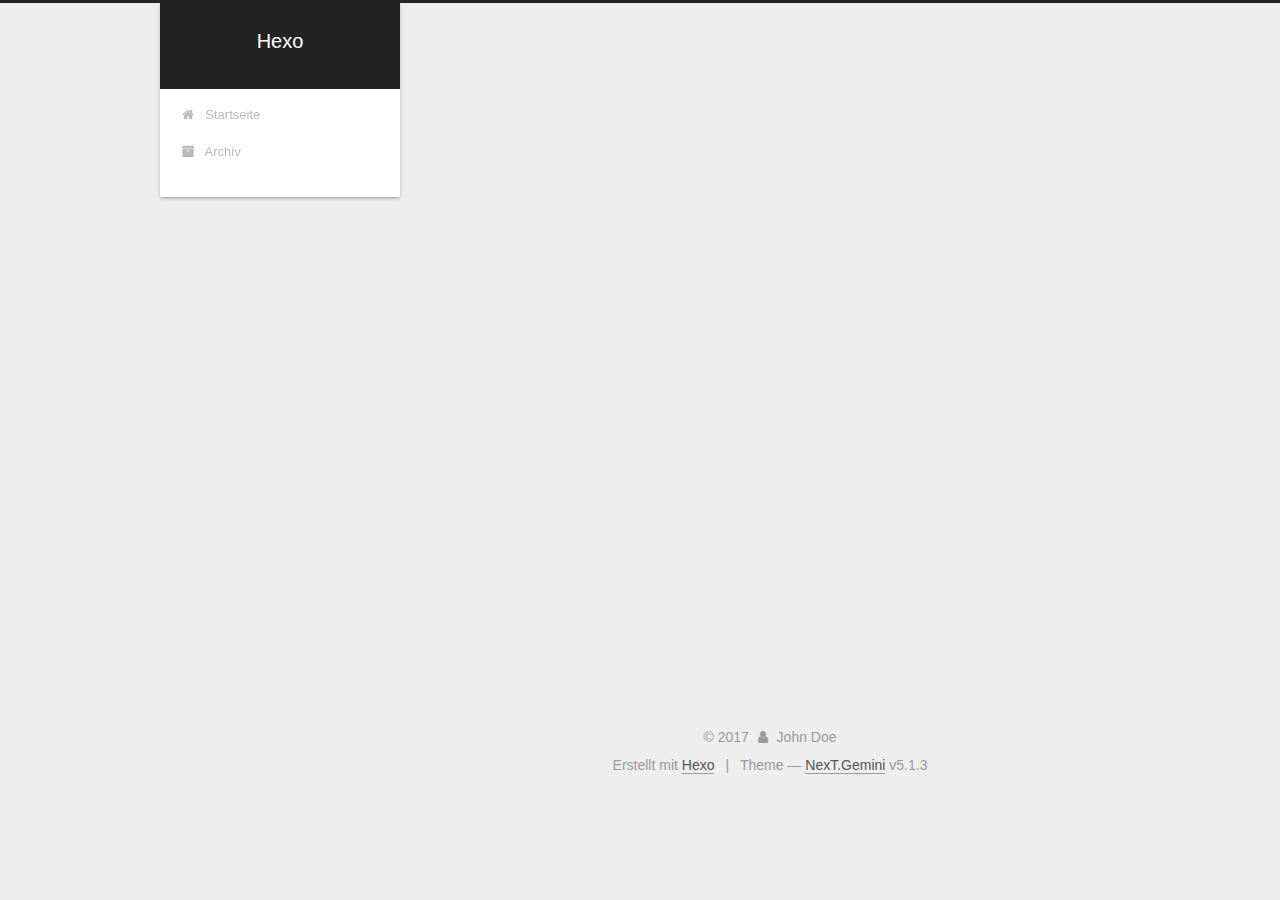
==== commit 8849e607: "Site updated: 2017-12-04 17:46:33" ====
--- a/archives/index.html
+++ b/archives/index.html
@@ -120,7 +120,7 @@
 
 
 
-  <title>Archive | Hexo</title>
+  <title>Archiv | Hexo</title>
   
 
 
@@ -180,7 +180,7 @@
             
               <i class="menu-item-icon fa fa-fw fa-home"></i> <br />
             
-            Home
+            Startseite
           </a>
         </li>
       
@@ -190,7 +190,7 @@
             
               <i class="menu-item-icon fa fa-fw fa-archive"></i> <br />
             
-            Archives
+            Archiv
           </a>
         </li>
       
@@ -226,7 +226,7 @@
         
           
         
-        Um..! 2 posts in total. Keep on posting.
+        Öhm..! Insgesamt 2 Artikel. Bleib dran.
       </span>
 
       
@@ -250,9 +250,9 @@
 
       <h2 class="post-title">
         
-            <a class="post-title-link" href="/2017/12/04/test-my-site/" itemprop="url">
+            <a class="post-title-link" href="/2017/12/04/My-First-Blog/" itemprop="url">
               
-                <span itemprop="name">test_my_site</span>
+                <span itemprop="name">My_First_Blog</span>
               
             </a>
         
@@ -260,7 +260,7 @@
 
       <div class="post-meta">
         <time class="post-time" itemprop="dateCreated"
-              datetime="2017-12-04T14:31:10+08:00"
+              datetime="2017-12-04T16:57:12+08:00"
               content="2017-12-04" >
           12-04
         </time>
@@ -362,7 +362,7 @@
                 <a href="/archives/">
               
                   <span class="site-state-item-count">2</span>
-                  <span class="site-state-item-name">posts</span>
+                  <span class="site-state-item-name">Artikel</span>
                 </a>
               </div>
             
@@ -414,7 +414,7 @@
 </div>
 
 
-  <div class="powered-by">Powered by <a class="theme-link" target="_blank" href="https://hexo.io">Hexo</a></div>
+  <div class="powered-by">Erstellt mit  <a class="theme-link" target="_blank" href="https://hexo.io">Hexo</a></div>
 
 
 
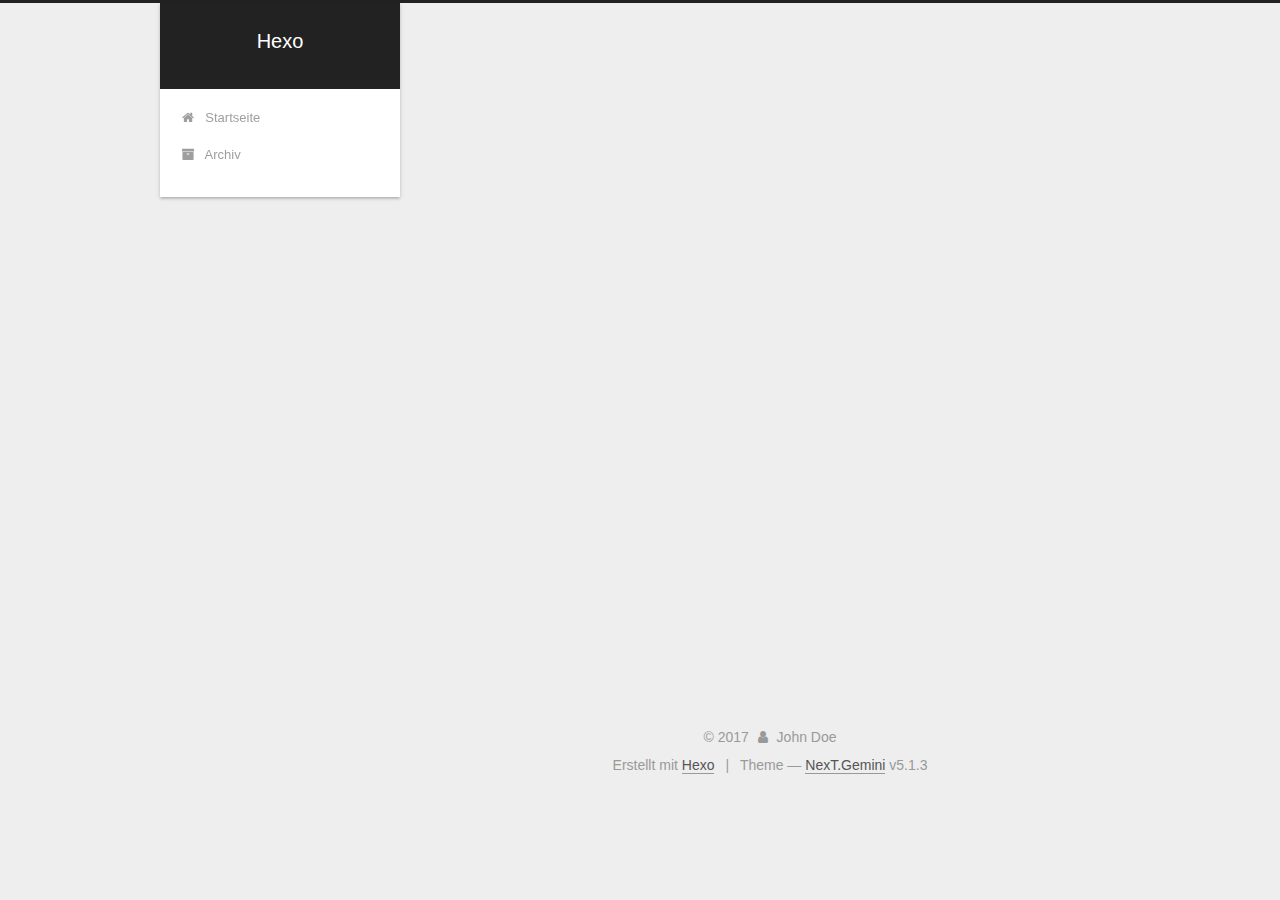
==== commit db229d36: "Site updated: 2017-12-04 17:54:26" ====
--- a/archives/index.html
+++ b/archives/index.html
@@ -370,6 +370,15 @@
             
 
             
+              
+              
+              <div class="site-state-item site-state-tags">
+                
+                  <span class="site-state-item-count">1</span>
+                  <span class="site-state-item-name">Tags</span>
+                
+              </div>
+            
 
           </nav>
 
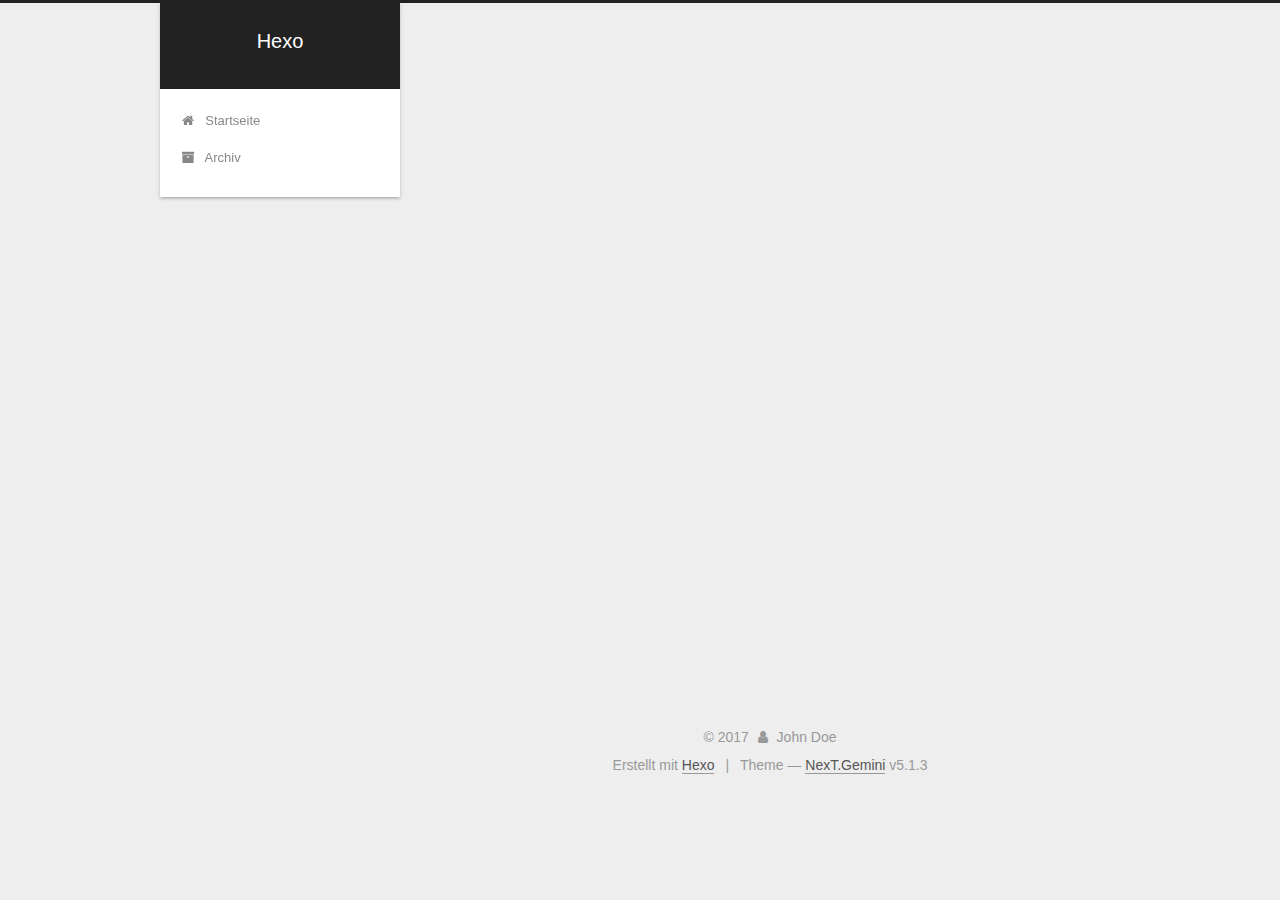
==== commit 33bedb9b: "Site updated: 2017-12-04 22:36:32" ====
--- a/archives/index.html
+++ b/archives/index.html
@@ -252,7 +252,7 @@
         
             <a class="post-title-link" href="/2017/12/04/My-First-Blog/" itemprop="url">
               
-                <span itemprop="name">My_First_Blog</span>
+                <span itemprop="name">Unbenannt</span>
               
             </a>
         
@@ -260,7 +260,7 @@
 
       <div class="post-meta">
         <time class="post-time" itemprop="dateCreated"
-              datetime="2017-12-04T16:57:12+08:00"
+              datetime="2017-12-04T22:28:49+08:00"
               content="2017-12-04" >
           12-04
         </time>
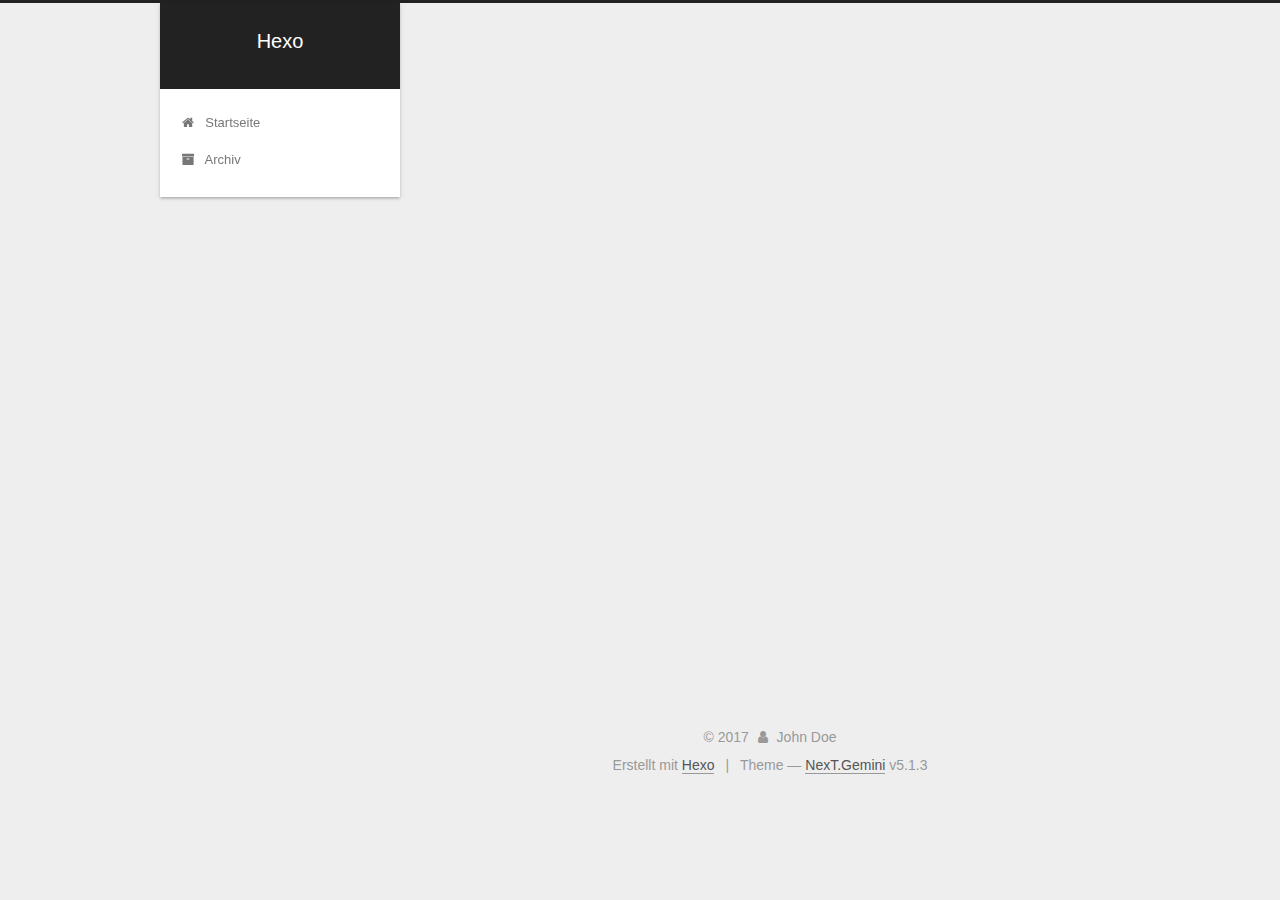
==== commit 5fcf1488: "Site updated: 2017-12-04 22:42:23" ====
--- a/archives/index.html
+++ b/archives/index.html
@@ -226,7 +226,7 @@
         
           
         
-        Öhm..! Insgesamt 2 Artikel. Bleib dran.
+        Öhm..! Ein Artikel. Bleib dran.
       </span>
 
       
@@ -240,43 +240,6 @@
           <div class="collection-title">
             <h1 class="archive-year" id="archive-year-2017">2017</h1>
           </div>
-        
-        
-
-        
-
-  <article class="post post-type-normal" itemscope itemtype="http://schema.org/Article">
-    <header class="post-header">
-
-      <h2 class="post-title">
-        
-            <a class="post-title-link" href="/2017/12/04/My-First-Blog/" itemprop="url">
-              
-                <span itemprop="name">Unbenannt</span>
-              
-            </a>
-        
-      </h2>
-
-      <div class="post-meta">
-        <time class="post-time" itemprop="dateCreated"
-              datetime="2017-12-04T22:28:49+08:00"
-              content="2017-12-04" >
-          12-04
-        </time>
-      </div>
-
-    </header>
-  </article>
-
-
-
-      
-
-        
-        
-        
-
         
         
 
@@ -361,7 +324,7 @@
               
                 <a href="/archives/">
               
-                  <span class="site-state-item-count">2</span>
+                  <span class="site-state-item-count">1</span>
                   <span class="site-state-item-name">Artikel</span>
                 </a>
               </div>
@@ -369,15 +332,6 @@
 
             
 
-            
-              
-              
-              <div class="site-state-item site-state-tags">
-                
-                  <span class="site-state-item-count">1</span>
-                  <span class="site-state-item-name">Tags</span>
-                
-              </div>
             
 
           </nav>
--- a/css/main.css
+++ b/css/main.css
@@ -1823,7 +1823,7 @@
   width: 4px;
   height: 4px;
   border-radius: 50%;
-  background: #33c839;
+  background: #fe8ae7;
 }
 .links-of-blogroll {
   font-size: 13px;
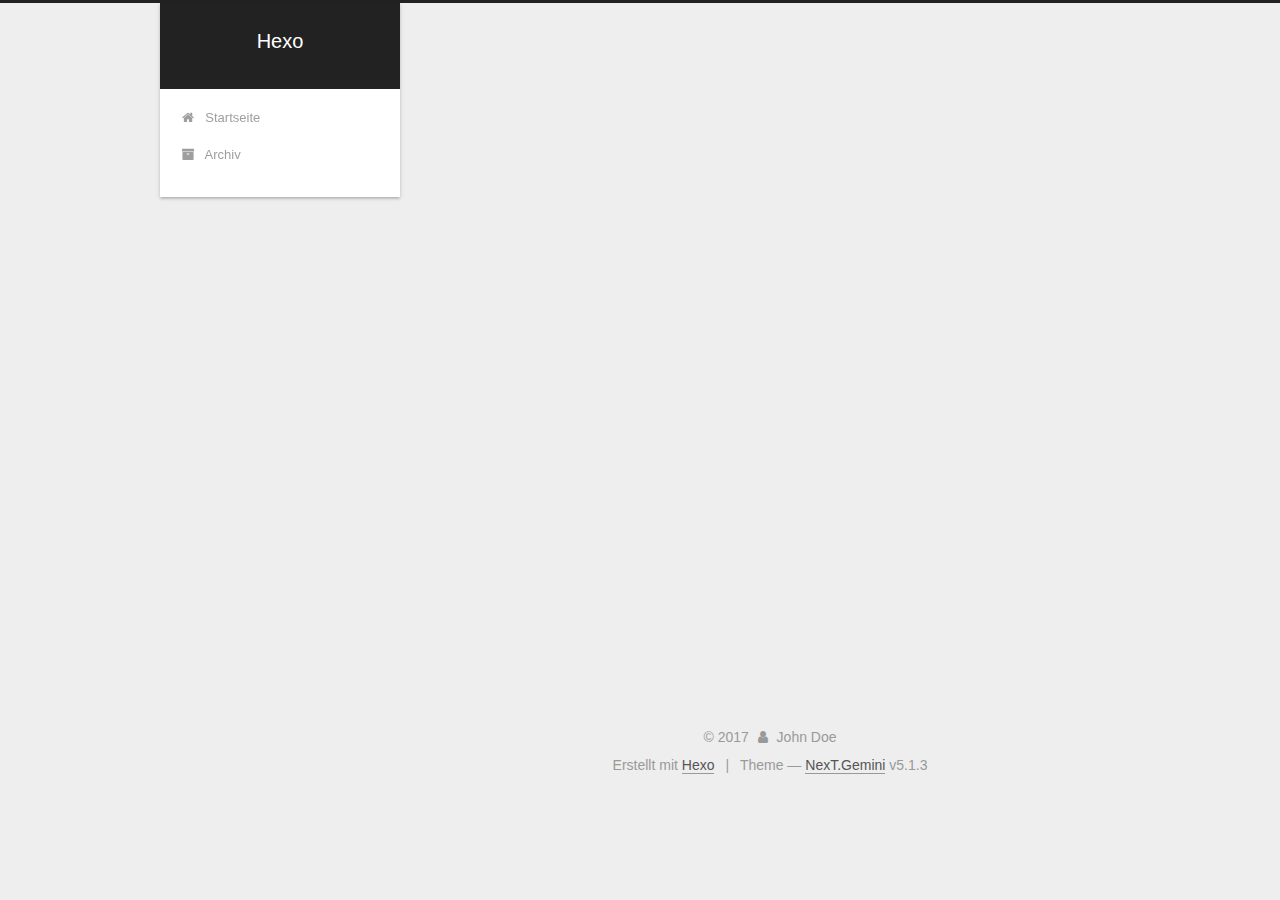
==== commit f9e009f8: "Site updated: 2017-12-06 23:26:00" ====
--- a/archives/index.html
+++ b/archives/index.html
@@ -226,7 +226,7 @@
         
           
         
-        Öhm..! Ein Artikel. Bleib dran.
+        Öhm..! Insgesamt 2 Artikel. Bleib dran.
       </span>
 
       
@@ -240,6 +240,43 @@
           <div class="collection-title">
             <h1 class="archive-year" id="archive-year-2017">2017</h1>
           </div>
+        
+        
+
+        
+
+  <article class="post post-type-normal" itemscope itemtype="http://schema.org/Article">
+    <header class="post-header">
+
+      <h2 class="post-title">
+        
+            <a class="post-title-link" href="/2017/12/06/My-First-Blog/" itemprop="url">
+              
+                <span itemprop="name">My-First-Blog</span>
+              
+            </a>
+        
+      </h2>
+
+      <div class="post-meta">
+        <time class="post-time" itemprop="dateCreated"
+              datetime="2017-12-06T22:44:41+08:00"
+              content="2017-12-06" >
+          12-06
+        </time>
+      </div>
+
+    </header>
+  </article>
+
+
+
+      
+
+        
+        
+        
+
         
         
 
@@ -324,7 +361,7 @@
               
                 <a href="/archives/">
               
-                  <span class="site-state-item-count">1</span>
+                  <span class="site-state-item-count">2</span>
                   <span class="site-state-item-name">Artikel</span>
                 </a>
               </div>
@@ -332,6 +369,15 @@
 
             
 
+            
+              
+              
+              <div class="site-state-item site-state-tags">
+                
+                  <span class="site-state-item-count">1</span>
+                  <span class="site-state-item-name">Tags</span>
+                
+              </div>
             
 
           </nav>
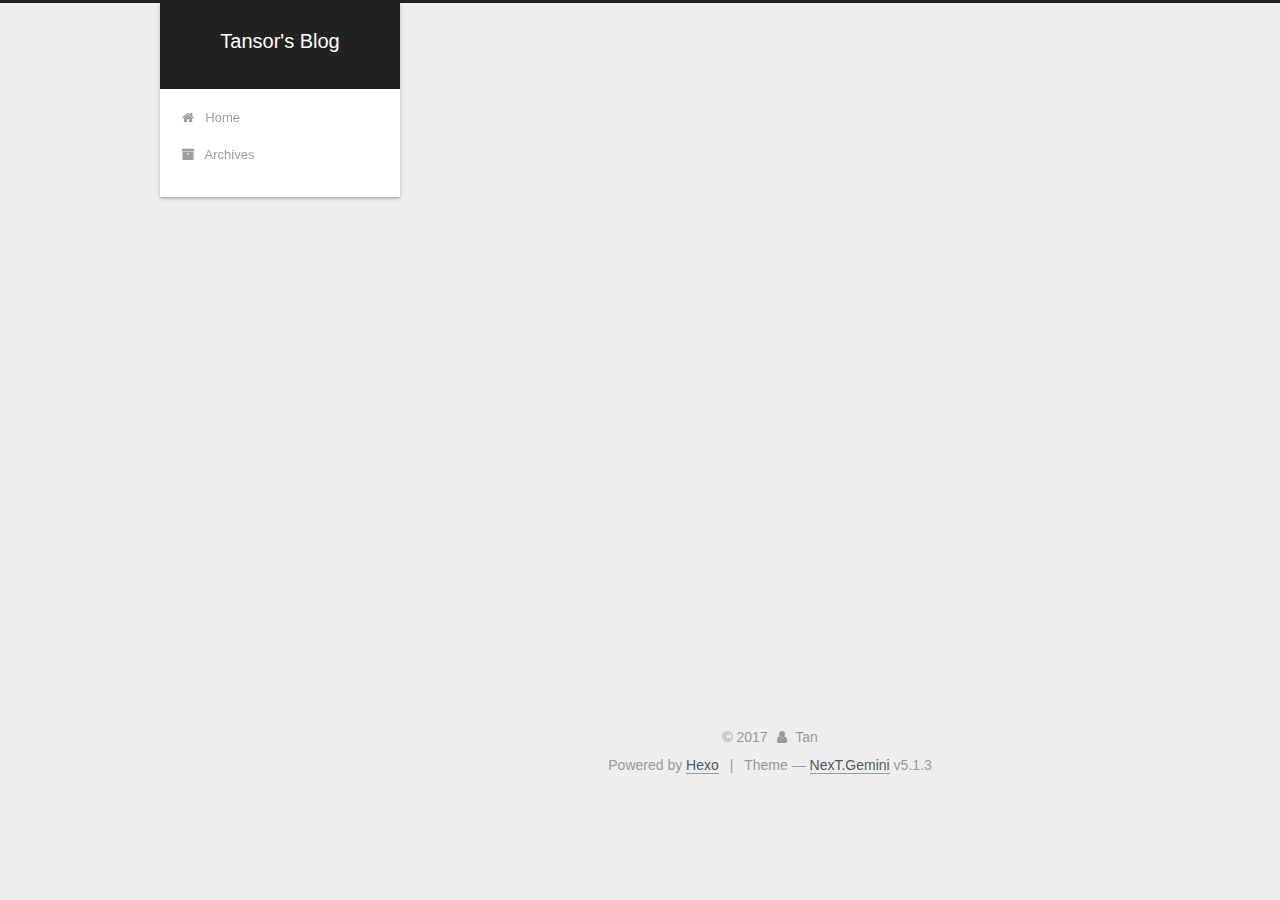
==== commit add41570: "Site updated: 2017-12-06 23:32:23" ====
--- a/archives/index.html
+++ b/archives/index.html
@@ -80,11 +80,11 @@
 
 
 <meta property="og:type" content="website">
-<meta property="og:title" content="Hexo">
+<meta property="og:title" content="Tansor&#39;s Blog">
 <meta property="og:url" content="http://yoursite.com/archives/index.html">
-<meta property="og:site_name" content="Hexo">
+<meta property="og:site_name" content="Tansor&#39;s Blog">
 <meta name="twitter:card" content="summary">
-<meta name="twitter:title" content="Hexo">
+<meta name="twitter:title" content="Tansor&#39;s Blog">
 
 
 
@@ -120,7 +120,7 @@
 
 
 
-  <title>Archiv | Hexo</title>
+  <title>Archive | Tansor's Blog</title>
   
 
 
@@ -150,7 +150,7 @@
     <div class="custom-logo-site-title">
       <a href="/"  class="brand" rel="start">
         <span class="logo-line-before"><i></i></span>
-        <span class="site-title">Hexo</span>
+        <span class="site-title">Tansor's Blog</span>
         <span class="logo-line-after"><i></i></span>
       </a>
     </div>
@@ -180,7 +180,7 @@
             
               <i class="menu-item-icon fa fa-fw fa-home"></i> <br />
             
-            Startseite
+            Home
           </a>
         </li>
       
@@ -190,7 +190,7 @@
             
               <i class="menu-item-icon fa fa-fw fa-archive"></i> <br />
             
-            Archiv
+            Archives
           </a>
         </li>
       
@@ -226,7 +226,7 @@
         
           
         
-        Öhm..! Insgesamt 2 Artikel. Bleib dran.
+        Um..! 2 posts in total. Keep on posting.
       </span>
 
       
@@ -350,7 +350,7 @@
         <div class="site-overview">
           <div class="site-author motion-element" itemprop="author" itemscope itemtype="http://schema.org/Person">
             
-              <p class="site-author-name" itemprop="name">John Doe</p>
+              <p class="site-author-name" itemprop="name">Tan</p>
               <p class="site-description motion-element" itemprop="description"></p>
           </div>
 
@@ -362,7 +362,7 @@
                 <a href="/archives/">
               
                   <span class="site-state-item-count">2</span>
-                  <span class="site-state-item-name">Artikel</span>
+                  <span class="site-state-item-name">posts</span>
                 </a>
               </div>
             
@@ -375,7 +375,7 @@
               <div class="site-state-item site-state-tags">
                 
                   <span class="site-state-item-count">1</span>
-                  <span class="site-state-item-name">Tags</span>
+                  <span class="site-state-item-name">tags</span>
                 
               </div>
             
@@ -417,13 +417,13 @@
   <span class="with-love">
     <i class="fa fa-user"></i>
   </span>
-  <span class="author" itemprop="copyrightHolder">John Doe</span>
+  <span class="author" itemprop="copyrightHolder">Tan</span>
 
   
 </div>
 
 
-  <div class="powered-by">Erstellt mit  <a class="theme-link" target="_blank" href="https://hexo.io">Hexo</a></div>
+  <div class="powered-by">Powered by <a class="theme-link" target="_blank" href="https://hexo.io">Hexo</a></div>
 
 
 
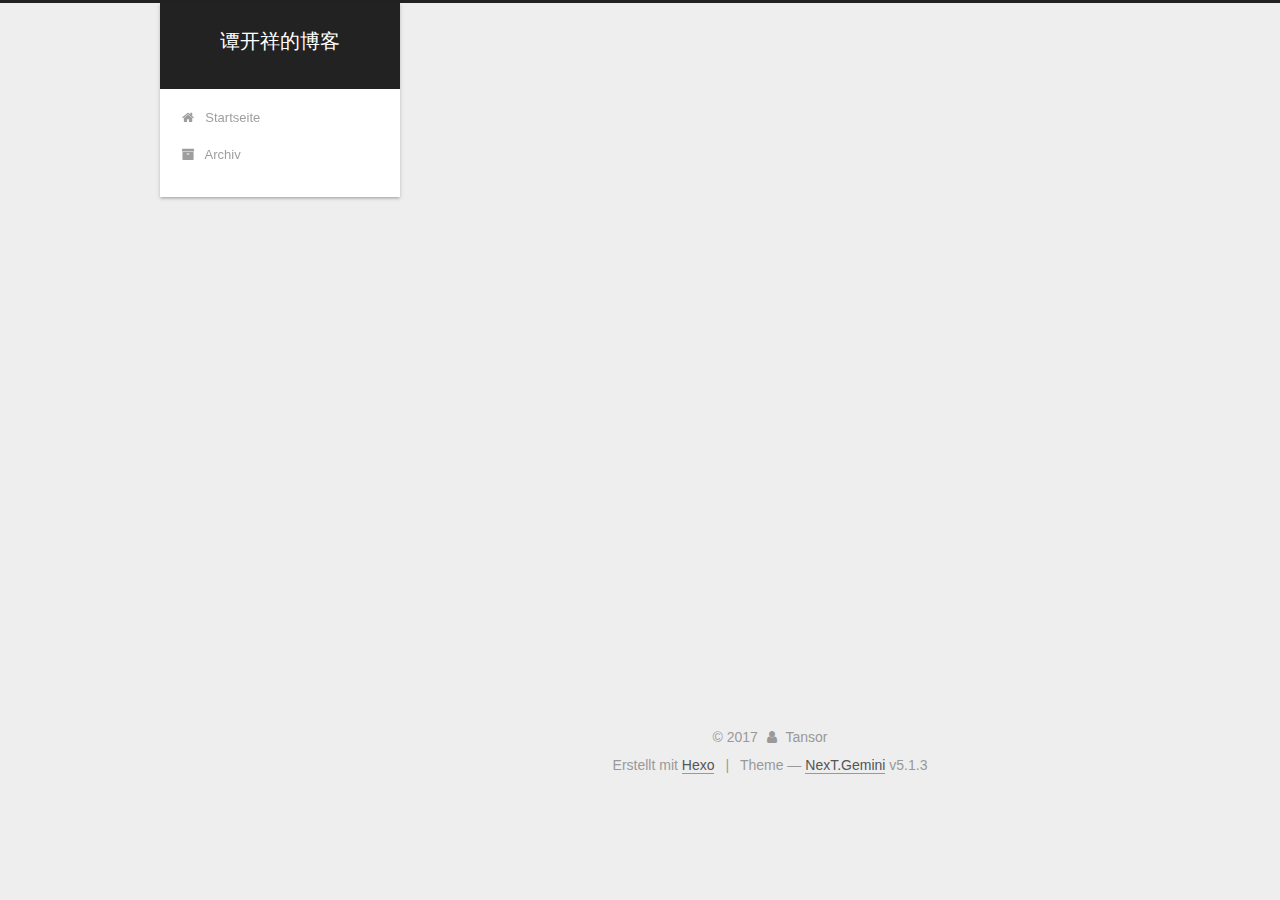
==== commit f19b2d9c: "Site updated: 2017-12-06 23:48:42" ====
--- a/archives/index.html
+++ b/archives/index.html
@@ -80,11 +80,11 @@
 
 
 <meta property="og:type" content="website">
-<meta property="og:title" content="Tansor&#39;s Blog">
+<meta property="og:title" content="谭开祥的博客">
 <meta property="og:url" content="http://yoursite.com/archives/index.html">
-<meta property="og:site_name" content="Tansor&#39;s Blog">
+<meta property="og:site_name" content="谭开祥的博客">
 <meta name="twitter:card" content="summary">
-<meta name="twitter:title" content="Tansor&#39;s Blog">
+<meta name="twitter:title" content="谭开祥的博客">
 
 
 
@@ -120,7 +120,7 @@
 
 
 
-  <title>Archive | Tansor's Blog</title>
+  <title>Archiv | 谭开祥的博客</title>
   
 
 
@@ -150,7 +150,7 @@
     <div class="custom-logo-site-title">
       <a href="/"  class="brand" rel="start">
         <span class="logo-line-before"><i></i></span>
-        <span class="site-title">Tansor's Blog</span>
+        <span class="site-title">谭开祥的博客</span>
         <span class="logo-line-after"><i></i></span>
       </a>
     </div>
@@ -180,7 +180,7 @@
             
               <i class="menu-item-icon fa fa-fw fa-home"></i> <br />
             
-            Home
+            Startseite
           </a>
         </li>
       
@@ -190,7 +190,7 @@
             
               <i class="menu-item-icon fa fa-fw fa-archive"></i> <br />
             
-            Archives
+            Archiv
           </a>
         </li>
       
@@ -226,7 +226,7 @@
         
           
         
-        Um..! 2 posts in total. Keep on posting.
+        Öhm..! Insgesamt 2 Artikel. Bleib dran.
       </span>
 
       
@@ -350,7 +350,7 @@
         <div class="site-overview">
           <div class="site-author motion-element" itemprop="author" itemscope itemtype="http://schema.org/Person">
             
-              <p class="site-author-name" itemprop="name">Tan</p>
+              <p class="site-author-name" itemprop="name">Tansor</p>
               <p class="site-description motion-element" itemprop="description"></p>
           </div>
 
@@ -362,7 +362,7 @@
                 <a href="/archives/">
               
                   <span class="site-state-item-count">2</span>
-                  <span class="site-state-item-name">posts</span>
+                  <span class="site-state-item-name">Artikel</span>
                 </a>
               </div>
             
@@ -375,7 +375,7 @@
               <div class="site-state-item site-state-tags">
                 
                   <span class="site-state-item-count">1</span>
-                  <span class="site-state-item-name">tags</span>
+                  <span class="site-state-item-name">Tags</span>
                 
               </div>
             
@@ -417,13 +417,13 @@
   <span class="with-love">
     <i class="fa fa-user"></i>
   </span>
-  <span class="author" itemprop="copyrightHolder">Tan</span>
+  <span class="author" itemprop="copyrightHolder">Tansor</span>
 
   
 </div>
 
 
-  <div class="powered-by">Powered by <a class="theme-link" target="_blank" href="https://hexo.io">Hexo</a></div>
+  <div class="powered-by">Erstellt mit  <a class="theme-link" target="_blank" href="https://hexo.io">Hexo</a></div>
 
 
 
